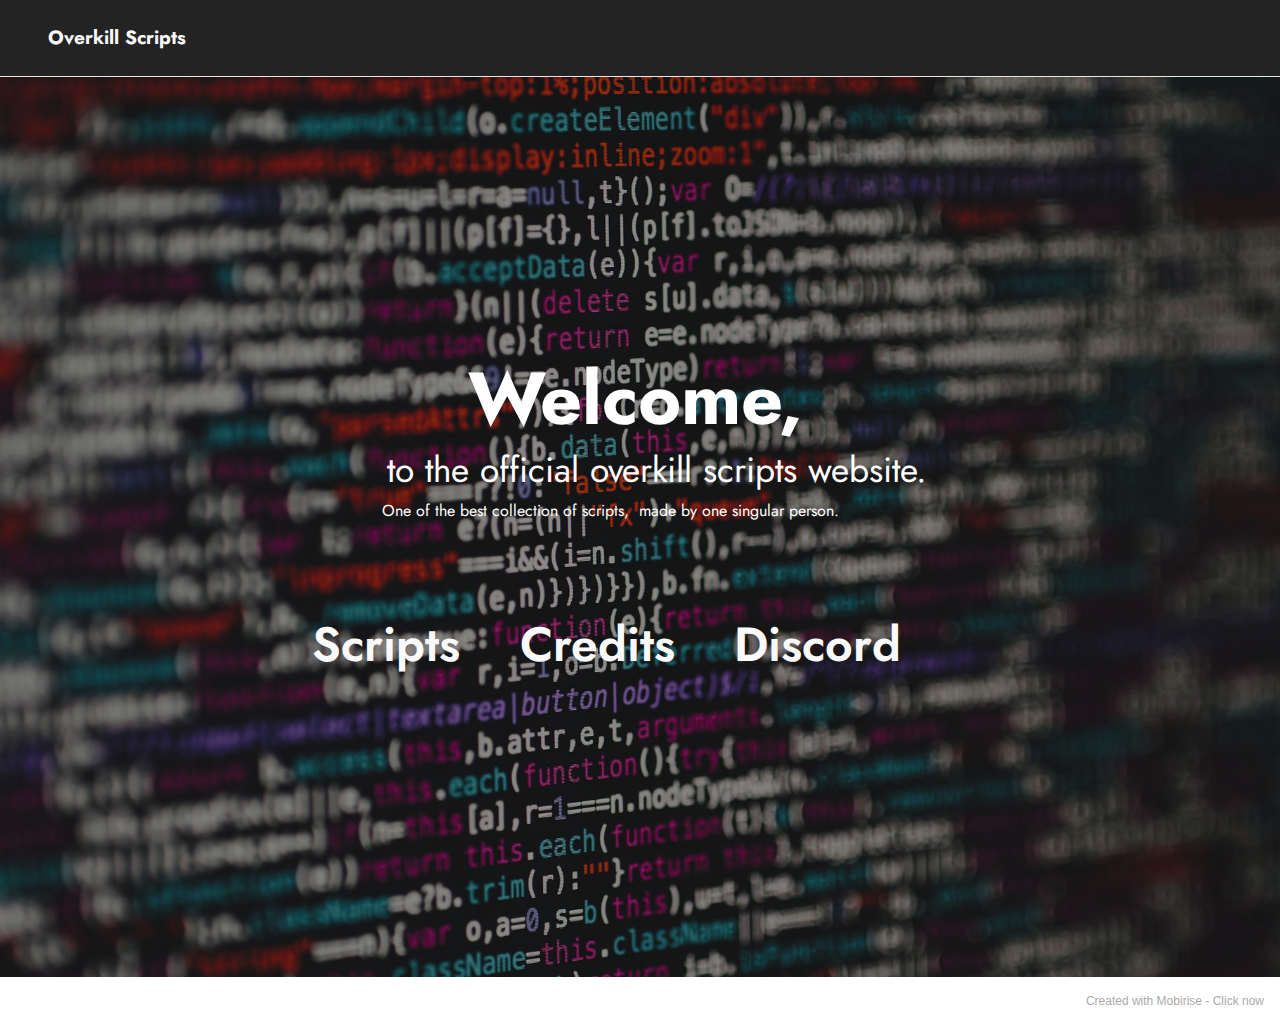
==== index.html @ 6e77ad52 "Add files via upload" ====
<!DOCTYPE html>
<html  >
<head>
  <!-- Site made with Mobirise Website Builder v5.4.1, https://mobirise.com -->
  <meta charset="UTF-8">
  <meta http-equiv="X-UA-Compatible" content="IE=edge">
  <meta name="generator" content="Mobirise v5.4.1, mobirise.com">
  <meta name="viewport" content="width=device-width, initial-scale=1, minimum-scale=1">
  <link rel="shortcut icon" href="assets/images/dintaru-121x121.png" type="image/x-icon">
  <meta name="description" content="">
  
  
  <title>Home</title>
  <link rel="stylesheet" href="assets/bootstrap/css/bootstrap.min.css">
  <link rel="stylesheet" href="assets/bootstrap/css/bootstrap-grid.min.css">
  <link rel="stylesheet" href="assets/bootstrap/css/bootstrap-reboot.min.css">
  <link rel="stylesheet" href="assets/dropdown/css/style.css">
  <link rel="stylesheet" href="assets/socicon/css/styles.css">
  <link rel="stylesheet" href="assets/theme/css/style.css">
  <link rel="preload" href="https://fonts.googleapis.com/css?family=Jost:100,200,300,400,500,600,700,800,900,100i,200i,300i,400i,500i,600i,700i,800i,900i&display=swap" as="style" onload="this.onload=null;this.rel='stylesheet'">
  <noscript><link rel="stylesheet" href="https://fonts.googleapis.com/css?family=Jost:100,200,300,400,500,600,700,800,900,100i,200i,300i,400i,500i,600i,700i,800i,900i&display=swap"></noscript>
  <link rel="preload" as="style" href="assets/mobirise/css/mbr-additional.css"><link rel="stylesheet" href="assets/mobirise/css/mbr-additional.css" type="text/css">
  
  
  
  
</head>
<body>
  
  <section data-bs-version="5.1" class="menu cid-s48OLK6784" once="menu" id="menu1-h">
    
    <nav class="navbar navbar-dropdown navbar-expand-lg">
        <div class="container-fluid">
            <div class="navbar-brand">
                
                <span class="navbar-caption-wrap"><a class="navbar-caption text-white text-primary display-7" href="index.html">Overkill Scripts</a></span>
            </div>
            
            <div class="collapse navbar-collapse" id="navbarSupportedContent">
                <ul class="navbar-nav nav-dropdown nav-right" data-app-modern-menu="true"><li class="nav-item"><a class="nav-link link text-white display-4" href="https://mobirise.com">
                            Menu Item 2</a></li></ul>
                
                
            </div>
        </div>
    </nav>

</section>

<section data-bs-version="5.1" class="header2 cid-sM1CLyQJhR mbr-fullscreen" id="header2-m">

    

    <div class="mbr-overlay" style="opacity: 0.4; background-color: rgb(0, 0, 0);"></div>

    <div class="container-fluid">
        <div class="row justify-content-center">
            <div class="col-12 col-lg-7">
                <h1 class="mbr-section-title mbr-fonts-style mb-3 display-1"><p>&nbsp;&nbsp;&nbsp;&nbsp;&nbsp;&nbsp;&nbsp;&nbsp;<strong>Welcome,</strong></p></h1>
                <h2 class="mbr-section-subtitle mbr-fonts-style mb-3 display-5"><p>&nbsp;&nbsp;&nbsp;to the official overkill scripts website.</p></h2>
                <p class="mbr-text mbr-fonts-style display-7"></p><p>&nbsp; &nbsp; &nbsp; &nbsp; &nbsp; &nbsp; &nbsp; &nbsp; &nbsp; One of the best collection of scripts,&nbsp; made by one singular person.</p><p></p><p>&nbsp;</p><p>&nbsp;</p>
                <div class="mbr-section-btn mt-3"><a class="btn btn-white-outline display-2" href="scripts.html">Scripts</a> <a class="btn btn-white-outline display-2" href="credits.html">Credits</a> <a class="btn btn-white-outline display-2" href="https://discord.gg/rxQTGZSDjk" target="_blank">Discord</a></div>
            </div>
        </div>
    </div>
</section><section style="background-color: #fff; font-family: -apple-system, BlinkMacSystemFont, 'Segoe UI', 'Roboto', 'Helvetica Neue', Arial, sans-serif; color:#aaa; font-size:12px; padding: 0; align-items: center; display: flex;"><a href="https://mobirise.site/p" style="flex: 1 1; height: 3rem; padding-left: 1rem;"></a><p style="flex: 0 0 auto; margin:0; padding-right:1rem;">Created with Mobirise - <a href="https://mobirise.site/m" style="color:#aaa;">Click now</a></p></section><script src="assets/bootstrap/js/bootstrap.bundle.min.js"></script>  <script src="assets/smoothscroll/smooth-scroll.js"></script>  <script src="assets/ytplayer/index.js"></script>  <script src="assets/dropdown/js/navbar-dropdown.js"></script>  <script src="assets/theme/js/script.js"></script>  
  
  
</body>
</html>
---- assets/dropdown/css/style.css ----
.navbar-dropdown {
  left: 0;
  padding: 0;
  position: absolute;
  right: 0;
  top: 0;
  transition: all 0.45s ease;
  z-index: 1030;
  background: #282828; }
  .navbar-dropdown .navbar-logo {
    margin-right: 0.8rem;
    transition: margin 0.3s ease-in-out;
    vertical-align: middle; }
    .navbar-dropdown .navbar-logo img {
      height: 3.125rem;
      transition: all 0.3s ease-in-out; }
    .navbar-dropdown .navbar-logo.mbr-iconfont {
      font-size: 3.125rem;
      line-height: 3.125rem; }
  .navbar-dropdown .navbar-caption {
    font-weight: 700;
    white-space: normal;
    vertical-align: -4px;
    line-height: 3.125rem !important; }
    .navbar-dropdown .navbar-caption, .navbar-dropdown .navbar-caption:hover {
      color: inherit;
      text-decoration: none; }
  .navbar-dropdown .mbr-iconfont + .navbar-caption {
    vertical-align: -1px; }
  .navbar-dropdown.navbar-fixed-top {
    position: fixed; }
  .navbar-dropdown .navbar-brand span {
    vertical-align: -4px; }
  .navbar-dropdown.bg-color.transparent {
    background: none; }
  .navbar-dropdown.navbar-short .navbar-brand {
    padding: 0.625rem 0; }
    .navbar-dropdown.navbar-short .navbar-brand span {
      vertical-align: -1px; }
  .navbar-dropdown.navbar-short .navbar-caption {
    line-height: 2.375rem !important;
    vertical-align: -2px; }
  .navbar-dropdown.navbar-short .navbar-logo {
    margin-right: 0.5rem; }
    .navbar-dropdown.navbar-short .navbar-logo img {
      height: 2.375rem; }
    .navbar-dropdown.navbar-short .navbar-logo.mbr-iconfont {
      font-size: 2.375rem;
      line-height: 2.375rem; }
  .navbar-dropdown.navbar-short .mbr-table-cell {
    height: 3.625rem; }
  .navbar-dropdown .navbar-close {
    left: 0.6875rem;
    position: fixed;
    top: 0.75rem;
    z-index: 1000; }
  .navbar-dropdown .hamburger-icon {
    content: "";
    display: inline-block;
    vertical-align: middle;
    width: 16px;
    -webkit-box-shadow: 0 -6px 0 1px #282828,0 0 0 1px #282828,0 6px 0 1px #282828;
    -moz-box-shadow: 0 -6px 0 1px #282828,0 0 0 1px #282828,0 6px 0 1px #282828;
    box-shadow: 0 -6px 0 1px #282828,0 0 0 1px #282828,0 6px 0 1px #282828; }

.dropdown-menu .dropdown-toggle[data-toggle="dropdown-submenu"]::after {
  border-bottom: 0.35em solid transparent;
  border-left: 0.35em solid;
  border-right: 0;
  border-top: 0.35em solid transparent;
  margin-left: 0.3rem; }

.dropdown-menu .dropdown-item:focus {
  outline: 0; }

.nav-dropdown {
  font-size: 0.75rem;
  font-weight: 500;
  height: auto !important; }
  .nav-dropdown .nav-btn {
    padding-left: 1rem; }
  .nav-dropdown .link {
    margin: .667em 1.667em;
    font-weight: 500;
    padding: 0;
    transition: color .2s ease-in-out; }
    .nav-dropdown .link.dropdown-toggle {
      margin-right: 2.583em; }
      .nav-dropdown .link.dropdown-toggle::after {
        margin-left: .25rem;
        border-top: 0.35em solid;
        border-right: 0.35em solid transparent;
        border-left: 0.35em solid transparent;
        border-bottom: 0; }
      .nav-dropdown .link.dropdown-toggle[aria-expanded="true"] {
        margin: 0;
        padding: 0.667em 3.263em  0.667em 1.667em; }
  .nav-dropdown .link::after,
  .nav-dropdown .dropdown-item::after {
    color: inherit; }
  .nav-dropdown .btn {
    font-size: 0.75rem;
    font-weight: 700;
    letter-spacing: 0;
    margin-bottom: 0;
    padding-left: 1.25rem;
    padding-right: 1.25rem; }
  .nav-dropdown .dropdown-menu {
    border-radius: 0;
    border: 0;
    left: 0;
    margin: 0;
    padding-bottom: 1.25rem;
    padding-top: 1.25rem;
    position: relative; }
  .nav-dropdown .dropdown-submenu {
    margin-left: 0.125rem;
    top: 0; }
  .nav-dropdown .dropdown-item {
    font-weight: 500;
    line-height: 2;
    padding: 0.3846em 4.615em 0.3846em 1.5385em;
    position: relative;
    transition: color .2s ease-in-out, background-color .2s ease-in-out; }
    .nav-dropdown .dropdown-item::after {
      margin-top: -0.3077em;
      position: absolute;
      right: 1.1538em;
      top: 50%; }
    .nav-dropdown .dropdown-item:focus, .nav-dropdown .dropdown-item:hover {
      background: none; }

@media (max-width: 767px) {
  .nav-dropdown.navbar-toggleable-sm {
    bottom: 0;
    display: none;
    left: 0;
    overflow-x: hidden;
    position: fixed;
    top: 0;
    transform: translateX(-100%);
    -ms-transform: translateX(-100%);
    -webkit-transform: translateX(-100%);
    width: 18.75rem;
    z-index: 999; } }
.nav-dropdown.navbar-toggleable-xl {
  bottom: 0;
  display: none;
  left: 0;
  overflow-x: hidden;
  position: fixed;
  top: 0;
  transform: translateX(-100%);
  -ms-transform: translateX(-100%);
  -webkit-transform: translateX(-100%);
  width: 18.75rem;
  z-index: 999; }

.nav-dropdown-sm {
  display: block !important;
  overflow-x: hidden;
  overflow: auto;
  padding-top: 3.875rem; }
  .nav-dropdown-sm::after {
    content: "";
    display: block;
    height: 3rem;
    width: 100%; }
  .nav-dropdown-sm.collapse.in ~ .navbar-close {
    display: block !important; }
  .nav-dropdown-sm.collapsing, .nav-dropdown-sm.collapse.in {
    transform: translateX(0);
    -ms-transform: translateX(0);
    -webkit-transform: translateX(0);
    transition: all 0.25s ease-out;
    -webkit-transition: all 0.25s ease-out;
    background: #282828; }
  .nav-dropdown-sm.collapsing[aria-expanded="false"] {
    transform: translateX(-100%);
    -ms-transform: translateX(-100%);
    -webkit-transform: translateX(-100%); }
  .nav-dropdown-sm .nav-item {
    display: block;
    margin-left: 0 !important;
    padding-left: 0; }
  .nav-dropdown-sm .link,
  .nav-dropdown-sm .dropdown-item {
    border-top: 1px dotted rgba(255, 255, 255, 0.1);
    font-size: 0.8125rem;
    line-height: 1.6;
    margin: 0 !important;
    padding: 0.875rem 2.4rem 0.875rem 1.5625rem !important;
    position: relative;
    white-space: normal; }
    .nav-dropdown-sm .link:focus, .nav-dropdown-sm .link:hover,
    .nav-dropdown-sm .dropdown-item:focus,
    .nav-dropdown-sm .dropdown-item:hover {
      background: rgba(0, 0, 0, 0.2) !important;
      color: #c0a375; }
  .nav-dropdown-sm .nav-btn {
    position: relative;
    padding: 1.5625rem 1.5625rem 0 1.5625rem; }
    .nav-dropdown-sm .nav-btn::before {
      border-top: 1px dotted rgba(255, 255, 255, 0.1);
      content: "";
      left: 0;
      position: absolute;
      top: 0;
      width: 100%; }
    .nav-dropdown-sm .nav-btn + .nav-btn {
      padding-top: 0.625rem; }
      .nav-dropdown-sm .nav-btn + .nav-btn::before {
        display: none; }
  .nav-dropdown-sm .btn {
    padding: 0.625rem 0; }
  .nav-dropdown-sm .dropdown-toggle[data-toggle="dropdown-submenu"]::after {
    margin-left: .25rem;
    border-top: 0.35em solid;
    border-right: 0.35em solid transparent;
    border-left: 0.35em solid transparent;
    border-bottom: 0; }
  .nav-dropdown-sm .dropdown-toggle[data-toggle="dropdown-submenu"][aria-expanded="true"]::after {
    border-top: 0;
    border-right: 0.35em solid transparent;
    border-left: 0.35em solid transparent;
    border-bottom: 0.35em solid; }
  .nav-dropdown-sm .dropdown-menu {
    margin: 0;
    padding: 0;
    position: relative;
    top: 0;
    left: 0;
    width: 100%;
    border: 0;
    float: none;
    border-radius: 0;
    background: none; }
  .nav-dropdown-sm .dropdown-submenu {
    left: 100%;
    margin-left: 0.125rem;
    margin-top: -1.25rem;
    top: 0; }

.navbar-toggleable-sm .nav-dropdown .dropdown-menu {
  position: absolute; }

.navbar-toggleable-sm .nav-dropdown .dropdown-submenu {
  left: 100%;
  margin-left: 0.125rem;
  margin-top: -1.25rem;
  top: 0; }

.navbar-toggleable-sm.opened .nav-dropdown .dropdown-menu {
  position: relative; }

.navbar-toggleable-sm.opened .nav-dropdown .dropdown-submenu {
  left: 0;
  margin-left: 00rem;
  margin-top: 0rem;
  top: 0; }

.is-builder .nav-dropdown.collapsing {
  transition: none !important; }
---- assets/socicon/css/styles.css ----
@charset "UTF-8";

@font-face {
  font-family: 'Socicon';
  src:  url('../fonts/socicon.eot');
  src:  url('../fonts/socicon.eot?#iefix') format('embedded-opentype'),
    url('../fonts/socicon.woff2') format('woff2'),
    url('../fonts/socicon.ttf') format('truetype'),
    url('../fonts/socicon.woff') format('woff'),
    url('../fonts/socicon.svg#socicon') format('svg');
  font-weight: normal;
  font-style: normal;
  font-display: swap;
}

[data-icon]:before {
  font-family: "socicon" !important;
  content: attr(data-icon);
  font-style: normal !important;
  font-weight: normal !important;
  font-variant: normal !important;
  text-transform: none !important;
  speak: none;
  line-height: 1;
  -webkit-font-smoothing: antialiased;
  -moz-osx-font-smoothing: grayscale;
}

[class^="socicon-"], [class*=" socicon-"] {
  /* use !important to prevent issues with browser extensions that change fonts */
  font-family: 'Socicon' !important;
  speak: none;
  font-style: normal;
  font-weight: normal;
  font-variant: normal;
  text-transform: none;
  line-height: 1;

  /* Better Font Rendering =========== */
  -webkit-font-smoothing: antialiased;
  -moz-osx-font-smoothing: grayscale;
}

.socicon-eitaa:before {
  content: "\e97c";
}
.socicon-soroush:before {
  content: "\e97d";
}
.socicon-bale:before {
  content: "\e97e";
}
.socicon-zazzle:before {
  content: "\e97b";
}
.socicon-society6:before {
  content: "\e97a";
}
.socicon-redbubble:before {
  content: "\e979";
}
.socicon-avvo:before {
  content: "\e978";
}
.socicon-stitcher:before {
  content: "\e977";
}
.socicon-googlehangouts:before {
  content: "\e974";
}
.socicon-dlive:before {
  content: "\e975";
}
.socicon-vsco:before {
  content: "\e976";
}
.socicon-flipboard:before {
  content: "\e973";
}
.socicon-ubuntu:before {
  content: "\e958";
}
.socicon-artstation:before {
  content: "\e959";
}
.socicon-invision:before {
  content: "\e95a";
}
.socicon-torial:before {
  content: "\e95b";
}
.socicon-collectorz:before {
  content: "\e95c";
}
.socicon-seenthis:before {
  content: "\e95d";
}
.socicon-googleplaymusic:before {
  content: "\e95e";
}
.socicon-debian:before {
  content: "\e95f";
}
.socicon-filmfreeway:before {
  content: "\e960";
}
.socicon-gnome:before {
  content: "\e961";
}
.socicon-itchio:before {
  content: "\e962";
}
.socicon-jamendo:before {
  content: "\e963";
}
.socicon-mix:before {
  content: "\e964";
}
.socicon-sharepoint:before {
  content: "\e965";
}
.socicon-tinder:before {
  content: "\e966";
}
.socicon-windguru:before {
  content: "\e967";
}
.socicon-cdbaby:before {
  content: "\e968";
}
.socicon-elementaryos:before {
  content: "\e969";
}
.socicon-stage32:before {
  content: "\e96a";
}
.socicon-tiktok:before {
  content: "\e96b";
}
.socicon-gitter:before {
  content: "\e96c";
}
.socicon-letterboxd:before {
  content: "\e96d";
}
.socicon-threema:before {
  content: "\e96e";
}
.socicon-splice:before {
  content: "\e96f";
}
.socicon-metapop:before {
  content: "\e970";
}
.socicon-naver:before {
  content: "\e971";
}
.socicon-remote:before {
  content: "\e972";
}
.socicon-internet:before {
  content: "\e957";
}
.socicon-moddb:before {
  content: "\e94b";
}
.socicon-indiedb:before {
  content: "\e94c";
}
.socicon-traxsource:before {
  content: "\e94d";
}
.socicon-gamefor:before {
  content: "\e94e";
}
.socicon-pixiv:before {
  content: "\e94f";
}
.socicon-myanimelist:before {
  content: "\e950";
}
.socicon-blackberry:before {
  content: "\e951";
}
.socicon-wickr:before {
  content: "\e952";
}
.socicon-spip:before {
  content: "\e953";
}
.socicon-napster:before {
  content: "\e954";
}
.socicon-beatport:before {
  content: "\e955";
}
.socicon-hackerone:before {
  content: "\e956";
}
.socicon-hackernews:before {
  content: "\e946";
}
.socicon-smashwords:before {
  content: "\e947";
}
.socicon-kobo:before {
  content: "\e948";
}
.socicon-bookbub:before {
  content: "\e949";
}
.socicon-mailru:before {
  content: "\e94a";
}
.socicon-gitlab:before {
  content: "\e945";
}
.socicon-instructables:before {
  content: "\e944";
}
.socicon-portfolio:before {
  content: "\e943";
}
.socicon-codered:before {
  content: "\e940";
}
.socicon-origin:before {
  content: "\e941";
}
.socicon-nextdoor:before {
  content: "\e942";
}
.socicon-udemy:before {
  content: "\e93f";
}
.socicon-livemaster:before {
  content: "\e93e";
}
.socicon-crunchbase:before {
  content: "\e93b";
}
.socicon-homefy:before {
  content: "\e93c";
}
.socicon-calendly:before {
  content: "\e93d";
}
.socicon-realtor:before {
  content: "\e90f";
}
.socicon-tidal:before {
  content: "\e910";
}
.socicon-qobuz:before {
  content: "\e911";
}
.socicon-natgeo:before {
  content: "\e912";
}
.socicon-mastodon:before {
  content: "\e913";
}
.socicon-unsplash:before {
  content: "\e914";
}
.socicon-homeadvisor:before {
  content: "\e915";
}
.socicon-angieslist:before {
  content: "\e916";
}
.socicon-codepen:before {
  content: "\e917";
}
.socicon-slack:before {
  content: "\e918";
}
.socicon-openaigym:before {
  content: "\e919";
}
.socicon-logmein:before {
  content: "\e91a";
}
.socicon-fiverr:before {
  content: "\e91b";
}
.socicon-gotomeeting:before {
  content: "\e91c";
}
.socicon-aliexpress:before {
  content: "\e91d";
}
.socicon-guru:before {
  content: "\e91e";
}
.socicon-appstore:before {
  content: "\e91f";
}
.socicon-homes:before {
  content: "\e920";
}
.socicon-zoom:before {
  content: "\e921";
}
.socicon-alibaba:before {
  content: "\e922";
}
.socicon-craigslist:before {
  content: "\e923";
}
.socicon-wix:before {
  content: "\e924";
}
.socicon-redfin:before {
  content: "\e925";
}
.socicon-googlecalendar:before {
  content: "\e926";
}
.socicon-shopify:before {
  content: "\e927";
}
.socicon-freelancer:before {
  content: "\e928";
}
.socicon-seedrs:before {
  content: "\e929";
}
.socicon-bing:before {
  content: "\e92a";
}
.socicon-doodle:before {
  content: "\e92b";
}
.socicon-bonanza:before {
  content: "\e92c";
}
.socicon-squarespace:before {
  content: "\e92d";
}
.socicon-toptal:before {
  content: "\e92e";
}
.socicon-gust:before {
  content: "\e92f";
}
.socicon-ask:before {
  content: "\e930";
}
.socicon-trulia:before {
  content: "\e931";
}
.socicon-loomly:before {
  content: "\e932";
}
.socicon-ghost:before {
  content: "\e933";
}
.socicon-upwork:before {
  content: "\e934";
}
.socicon-fundable:before {
  content: "\e935";
}
.socicon-booking:before {
  content: "\e936";
}
.socicon-googlemaps:before {
  content: "\e937";
}
.socicon-zillow:before {
  content: "\e938";
}
.socicon-niconico:before {
  content: "\e939";
}
.socicon-toneden:before {
  content: "\e93a";
}
.socicon-augment:before {
  content: "\e908";
}
.socicon-bitbucket:before {
  content: "\e909";
}
.socicon-fyuse:before {
  content: "\e90a";
}
.socicon-yt-gaming:before {
  content: "\e90b";
}
.socicon-sketchfab:before {
  content: "\e90c";
}
.socicon-mobcrush:before {
  content: "\e90d";
}
.socicon-microsoft:before {
  content: "\e90e";
}
.socicon-pandora:before {
  content: "\e907";
}
.socicon-messenger:before {
  content: "\e906";
}
.socicon-gamewisp:before {
  content: "\e905";
}
.socicon-bloglovin:before {
  content: "\e904";
}
.socicon-tunein:before {
  content: "\e903";
}
.socicon-gamejolt:before {
  content: "\e901";
}
.socicon-trello:before {
  content: "\e902";
}
.socicon-spreadshirt:before {
  content: "\e900";
}
.socicon-500px:before {
  content: "\e000";
}
.socicon-8tracks:before {
  content: "\e001";
}
.socicon-airbnb:before {
  content: "\e002";
}
.socicon-alliance:before {
  content: "\e003";
}
.socicon-amazon:before {
  content: "\e004";
}
.socicon-amplement:before {
  content: "\e005";
}
.socicon-android:before {
  content: "\e006";
}
.socicon-angellist:before {
  content: "\e007";
}
.socicon-apple:before {
  content: "\e008";
}
.socicon-appnet:before {
  content: "\e009";
}
.socicon-baidu:before {
  content: "\e00a";
}
.socicon-bandcamp:before {
  content: "\e00b";
}
.socicon-battlenet:before {
  content: "\e00c";
}
.socicon-mixer:before {
  content: "\e00d";
}
.socicon-bebee:before {
  content: "\e00e";
}
.socicon-bebo:before {
  content: "\e00f";
}
.socicon-behance:before {
  content: "\e010";
}
.socicon-blizzard:before {
  content: "\e011";
}
.socicon-blogger:before {
  content: "\e012";
}
.socicon-buffer:before {
  content: "\e013";
}
.socicon-chrome:before {
  content: "\e014";
}
.socicon-coderwall:before {
  content: "\e015";
}
.socicon-curse:before {
  content: "\e016";
}
.socicon-dailymotion:before {
  content: "\e017";
}
.socicon-deezer:before {
  content: "\e018";
}
.socicon-delicious:before {
  content: "\e019";
}
.socicon-deviantart:before {
  content: "\e01a";
}
.socicon-diablo:before {
  content: "\e01b";
}
.socicon-digg:before {
  content: "\e01c";
}
.socicon-discord:before {
  content: "\e01d";
}
.socicon-disqus:before {
  content: "\e01e";
}
.socicon-douban:before {
  content: "\e01f";
}
.socicon-draugiem:before {
  content: "\e020";
}
.socicon-dribbble:before {
  content: "\e021";
}
.socicon-drupal:before {
  content: "\e022";
}
.socicon-ebay:before {
  content: "\e023";
}
.socicon-ello:before {
  content: "\e024";
}
.socicon-endomodo:before {
  content: "\e025";
}
.socicon-envato:before {
  content: "\e026";
}
.socicon-etsy:before {
  content: "\e027";
}
.socicon-facebook:before {
  content: "\e028";
}
.socicon-feedburner:before {
  content: "\e029";
}
.socicon-filmweb:before {
  content: "\e02a";
}
.socicon-firefox:before {
  content: "\e02b";
}
.socicon-flattr:before {
  content: "\e02c";
}
.socicon-flickr:before {
  content: "\e02d";
}
.socicon-formulr:before {
  content: "\e02e";
}
.socicon-forrst:before {
  content: "\e02f";
}
.socicon-foursquare:before {
  content: "\e030";
}
.socicon-friendfeed:before {
  content: "\e031";
}
.socicon-github:before {
  content: "\e032";
}
.socicon-goodreads:before {
  content: "\e033";
}
.socicon-google:before {
  content: "\e034";
}
.socicon-googlescholar:before {
  content: "\e035";
}
.socicon-googlegroups:before {
  content: "\e036";
}
.socicon-googlephotos:before {
  content: "\e037";
}
.socicon-googleplus:before {
  content: "\e038";
}
.socicon-grooveshark:before {
  content: "\e039";
}
.socicon-hackerrank:before {
  content: "\e03a";
}
.socicon-hearthstone:before {
  content: "\e03b";
}
.socicon-hellocoton:before {
  content: "\e03c";
}
.socicon-heroes:before {
  content: "\e03d";
}
.socicon-smashcast:before {
  content: "\e03e";
}
.socicon-horde:before {
  content: "\e03f";
}
.socicon-houzz:before {
  content: "\e040";
}
.socicon-icq:before {
  content: "\e041";
}
.socicon-identica:before {
  content: "\e042";
}
.socicon-imdb:before {
  content: "\e043";
}
.socicon-instagram:before {
  content: "\e044";
}
.socicon-issuu:before {
  content: "\e045";
}
.socicon-istock:before {
  content: "\e046";
}
.socicon-itunes:before {
  content: "\e047";
}
.socicon-keybase:before {
  content: "\e048";
}
.socicon-lanyrd:before {
  content: "\e049";
}
.socicon-lastfm:before {
  content: "\e04a";
}
.socicon-line:before {
  content: "\e04b";
}
.socicon-linkedin:before {
  content: "\e04c";
}
.socicon-livejournal:before {
  content: "\e04d";
}
.socicon-lyft:before {
  content: "\e04e";
}
.socicon-macos:before {
  content: "\e04f";
}
.socicon-mail:before {
  content: "\e050";
}
.socicon-medium:before {
  content: "\e051";
}
.socicon-meetup:before {
  content: "\e052";
}
.socicon-mixcloud:before {
  content: "\e053";
}
.socicon-modelmayhem:before {
  content: "\e054";
}
.socicon-mumble:before {
  content: "\e055";
}
.socicon-myspace:before {
  content: "\e056";
}
.socicon-newsvine:before {
  content: "\e057";
}
.socicon-nintendo:before {
  content: "\e058";
}
.socicon-npm:before {
  content: "\e059";
}
.socicon-odnoklassniki:before {
  content: "\e05a";
}
.socicon-openid:before {
  content: "\e05b";
}
.socicon-opera:before {
  content: "\e05c";
}
.socicon-outlook:before {
  content: "\e05d";
}
.socicon-overwatch:before {
  content: "\e05e";
}
.socicon-patreon:before {
  content: "\e05f";
}
.socicon-paypal:before {
  content: "\e060";
}
.socicon-periscope:before {
  content: "\e061";
}
.socicon-persona:before {
  content: "\e062";
}
.socicon-pinterest:before {
  content: "\e063";
}
.socicon-play:before {
  content: "\e064";
}
.socicon-player:before {
  content: "\e065";
}
.socicon-playstation:before {
  content: "\e066";
}
.socicon-pocket:before {
  content: "\e067";
}
.socicon-qq:before {
  content: "\e068";
}
.socicon-quora:before {
  content: "\e069";
}
.socicon-raidcall:before {
  content: "\e06a";
}
.socicon-ravelry:before {
  content: "\e06b";
}
.socicon-reddit:before {
  content: "\e06c";
}
.socicon-renren:before {
  content: "\e06d";
}
.socicon-researchgate:before {
  content: "\e06e";
}
.socicon-residentadvisor:before {
  content: "\e06f";
}
.socicon-reverbnation:before {
  content: "\e070";
}
.socicon-rss:before {
  content: "\e071";
}
.socicon-sharethis:before {
  content: "\e072";
}
.socicon-skype:before {
  content: "\e073";
}
.socicon-slideshare:before {
  content: "\e074";
}
.socicon-smugmug:before {
  content: "\e075";
}
.socicon-snapchat:before {
  content: "\e076";
}
.socicon-songkick:before {
  content: "\e077";
}
.socicon-soundcloud:before {
  content: "\e078";
}
.socicon-spotify:before {
  content: "\e079";
}
.socicon-stackexchange:before {
  content: "\e07a";
}
.socicon-stackoverflow:before {
  content: "\e07b";
}
.socicon-starcraft:before {
  content: "\e07c";
}
.socicon-stayfriends:before {
  content: "\e07d";
}
.socicon-steam:before {
  content: "\e07e";
}
.socicon-storehouse:before {
  content: "\e07f";
}
.socicon-strava:before {
  content: "\e080";
}
.socicon-streamjar:before {
  content: "\e081";
}
.socicon-stumbleupon:before {
  content: "\e082";
}
.socicon-swarm:before {
  content: "\e083";
}
.socicon-teamspeak:before {
  content: "\e084";
}
.socicon-teamviewer:before {
  content: "\e085";
}
.socicon-technorati:before {
  content: "\e086";
}
.socicon-telegram:before {
  content: "\e087";
}
.socicon-tripadvisor:before {
  content: "\e088";
}
.socicon-tripit:before {
  content: "\e089";
}
.socicon-triplej:before {
  content: "\e08a";
}
.socicon-tumblr:before {
  content: "\e08b";
}
.socicon-twitch:before {
  content: "\e08c";
}
.socicon-twitter:before {
  content: "\e08d";
}
.socicon-uber:before {
  content: "\e08e";
}
.socicon-ventrilo:before {
  content: "\e08f";
}
.socicon-viadeo:before {
  content: "\e090";
}
.socicon-viber:before {
  content: "\e091";
}
.socicon-viewbug:before {
  content: "\e092";
}
.socicon-vimeo:before {
  content: "\e093";
}
.socicon-vine:before {
  content: "\e094";
}
.socicon-vkontakte:before {
  content: "\e095";
}
.socicon-warcraft:before {
  content: "\e096";
}
.socicon-wechat:before {
  content: "\e097";
}
.socicon-weibo:before {
  content: "\e098";
}
.socicon-whatsapp:before {
  content: "\e099";
}
.socicon-wikipedia:before {
  content: "\e09a";
}
.socicon-windows:before {
  content: "\e09b";
}
.socicon-wordpress:before {
  content: "\e09c";
}
.socicon-wykop:before {
  content: "\e09d";
}
.socicon-xbox:before {
  content: "\e09e";
}
.socicon-xing:before {
  content: "\e09f";
}
.socicon-yahoo:before {
  content: "\e0a0";
}
.socicon-yammer:before {
  content: "\e0a1";
}
.socicon-yandex:before {
  content: "\e0a2";
}
.socicon-yelp:before {
  content: "\e0a3";
}
.socicon-younow:before {
  content: "\e0a4";
}
.socicon-youtube:before {
  content: "\e0a5";
}
.socicon-zapier:before {
  content: "\e0a6";
}
.socicon-zerply:before {
  content: "\e0a7";
}
.socicon-zomato:before {
  content: "\e0a8";
}
.socicon-zynga:before {
  content: "\e0a9";
}
---- assets/theme/css/style.css ----
@charset "UTF-8";
section {
  background-color: #ffffff;
}

body {
  font-style: normal;
  line-height: 1.5;
  font-weight: 400;
  color: #232323;
  position: relative;
}

button {
  background-color: transparent;
  border-color: transparent;
}

section,
.container,
.container-fluid {
  position: relative;
  word-wrap: break-word;
}

a.mbr-iconfont:hover {
  text-decoration: none;
}

.article .lead p,
.article .lead ul,
.article .lead ol,
.article .lead pre,
.article .lead blockquote {
  margin-bottom: 0;
}

a {
  font-style: normal;
  font-weight: 400;
  cursor: pointer;
}
a, a:hover {
  text-decoration: none;
}

.mbr-section-title {
  font-style: normal;
  line-height: 1.3;
}

.mbr-section-subtitle {
  line-height: 1.3;
}

.mbr-text {
  font-style: normal;
  line-height: 1.7;
}

h1,
h2,
h3,
h4,
h5,
h6,
.display-1,
.display-2,
.display-4,
.display-5,
.display-7,
span,
p,
a {
  line-height: 1;
  word-break: break-word;
  word-wrap: break-word;
  font-weight: 400;
}

b,
strong {
  font-weight: bold;
}

input:-webkit-autofill, input:-webkit-autofill:hover, input:-webkit-autofill:focus, input:-webkit-autofill:active {
  transition-delay: 9999s;
  -webkit-transition-property: background-color, color;
  transition-property: background-color, color;
}

textarea[type=hidden] {
  display: none;
}

section {
  background-position: 50% 50%;
  background-repeat: no-repeat;
  background-size: cover;
}
section .mbr-background-video,
section .mbr-background-video-preview {
  position: absolute;
  bottom: 0;
  left: 0;
  right: 0;
  top: 0;
}

.hidden {
  visibility: hidden;
}

.mbr-z-index20 {
  z-index: 20;
}

/*! Base colors */
.mbr-white {
  color: #ffffff;
}

.mbr-black {
  color: #111111;
}

.mbr-bg-white {
  background-color: #ffffff;
}

.mbr-bg-black {
  background-color: #000000;
}

/*! Text-aligns */
.align-left {
  text-align: left;
}

.align-center {
  text-align: center;
}

.align-right {
  text-align: right;
}

/*! Font-weight  */
.mbr-light {
  font-weight: 300;
}

.mbr-regular {
  font-weight: 400;
}

.mbr-semibold {
  font-weight: 500;
}

.mbr-bold {
  font-weight: 700;
}

/*! Media  */
.media-content {
  flex-basis: 100%;
}

.media-container-row {
  display: flex;
  flex-direction: row;
  flex-wrap: wrap;
  justify-content: center;
  align-content: center;
  align-items: start;
}
.media-container-row .media-size-item {
  width: 400px;
}

.media-container-column {
  display: flex;
  flex-direction: column;
  flex-wrap: wrap;
  justify-content: center;
  align-content: center;
  align-items: stretch;
}
.media-container-column > * {
  width: 100%;
}

@media (min-width: 992px) {
  .media-container-row {
    flex-wrap: nowrap;
  }
}
figure {
  margin-bottom: 0;
  overflow: hidden;
}

figure[mbr-media-size] {
  transition: width 0.1s;
}

img,
iframe {
  display: block;
  width: 100%;
}

.card {
  background-color: transparent;
  border: none;
}

.card-box {
  width: 100%;
}

.card-img {
  text-align: center;
  flex-shrink: 0;
  -webkit-flex-shrink: 0;
}

.media {
  max-width: 100%;
  margin: 0 auto;
}

.mbr-figure {
  align-self: center;
}

.media-container > div {
  max-width: 100%;
}

.mbr-figure img,
.card-img img {
  width: 100%;
}

@media (max-width: 991px) {
  .media-size-item {
    width: auto !important;
  }

  .media {
    width: auto;
  }

  .mbr-figure {
    width: 100% !important;
  }
}
/*! Buttons */
.mbr-section-btn {
  margin-left: -0.6rem;
  margin-right: -0.6rem;
  font-size: 0;
}

.btn {
  font-weight: 600;
  border-width: 1px;
  font-style: normal;
  margin: 0.6rem 0.6rem;
  white-space: normal;
  transition: all 0.2s ease-in-out;
  display: inline-flex;
  align-items: center;
  justify-content: center;
  word-break: break-word;
}

.btn-sm {
  font-weight: 600;
  letter-spacing: 0px;
  transition: all 0.3s ease-in-out;
}

.btn-md {
  font-weight: 600;
  letter-spacing: 0px;
  transition: all 0.3s ease-in-out;
}

.btn-lg {
  font-weight: 600;
  letter-spacing: 0px;
  transition: all 0.3s ease-in-out;
}

.btn-form {
  margin: 0;
}
.btn-form:hover {
  cursor: pointer;
}

nav .mbr-section-btn {
  margin-left: 0rem;
  margin-right: 0rem;
}

/*! Btn icon margin */
.btn .mbr-iconfont,
.btn.btn-sm .mbr-iconfont {
  order: 1;
  cursor: pointer;
  margin-left: 0.5rem;
  vertical-align: sub;
}

.btn.btn-md .mbr-iconfont,
.btn.btn-md .mbr-iconfont {
  margin-left: 0.8rem;
}

.mbr-regular {
  font-weight: 400;
}

.mbr-semibold {
  font-weight: 500;
}

.mbr-bold {
  font-weight: 700;
}

[type=submit] {
  -webkit-appearance: none;
}

/*! Full-screen */
.mbr-fullscreen .mbr-overlay {
  min-height: 100vh;
}

.mbr-fullscreen {
  display: flex;
  display: -moz-flex;
  display: -ms-flex;
  display: -o-flex;
  align-items: center;
  min-height: 100vh;
  padding-top: 3rem;
  padding-bottom: 3rem;
}

/*! Map */
.map {
  height: 25rem;
  position: relative;
}
.map iframe {
  width: 100%;
  height: 100%;
}

/*! Scroll to top arrow */
.mbr-arrow-up {
  bottom: 25px;
  right: 90px;
  position: fixed;
  text-align: right;
  z-index: 5000;
  color: #ffffff;
  font-size: 22px;
}

.mbr-arrow-up a {
  background: rgba(0, 0, 0, 0.2);
  border-radius: 50%;
  color: #fff;
  display: inline-block;
  height: 60px;
  width: 60px;
  border: 2px solid #fff;
  outline-style: none !important;
  position: relative;
  text-decoration: none;
  transition: all 0.3s ease-in-out;
  cursor: pointer;
  text-align: center;
}
.mbr-arrow-up a:hover {
  background-color: rgba(0, 0, 0, 0.4);
}
.mbr-arrow-up a i {
  line-height: 60px;
}

.mbr-arrow-up-icon {
  display: block;
  color: #fff;
}

.mbr-arrow-up-icon::before {
  content: "›";
  display: inline-block;
  font-family: serif;
  font-size: 22px;
  line-height: 1;
  font-style: normal;
  position: relative;
  top: 6px;
  left: -4px;
  transform: rotate(-90deg);
}

/*! Arrow Down */
.mbr-arrow {
  position: absolute;
  bottom: 45px;
  left: 50%;
  width: 60px;
  height: 60px;
  cursor: pointer;
  background-color: rgba(80, 80, 80, 0.5);
  border-radius: 50%;
  transform: translateX(-50%);
}
@media (max-width: 767px) {
  .mbr-arrow {
    display: none;
  }
}
.mbr-arrow > a {
  display: inline-block;
  text-decoration: none;
  outline-style: none;
  -webkit-animation: arrowdown 1.7s ease-in-out infinite;
          animation: arrowdown 1.7s ease-in-out infinite;
  color: #ffffff;
}
.mbr-arrow > a > i {
  position: absolute;
  top: -2px;
  left: 15px;
  font-size: 2rem;
}

#scrollToTop a i::before {
  content: "";
  position: absolute;
  display: block;
  border-bottom: 2.5px solid #fff;
  border-left: 2.5px solid #fff;
  width: 27.8%;
  height: 27.8%;
  left: 50%;
  top: 51%;
  transform: translateY(-30%) translateX(-50%) rotate(135deg);
}

@keyframes arrowdown {
  0% {
    transform: translateY(0px);
  }
  50% {
    transform: translateY(-5px);
  }
  100% {
    transform: translateY(0px);
  }
}
@-webkit-keyframes arrowdown {
  0% {
    transform: translateY(0px);
  }
  50% {
    transform: translateY(-5px);
  }
  100% {
    transform: translateY(0px);
  }
}
@media (max-width: 500px) {
  .mbr-arrow-up {
    left: 0;
    right: 0;
    text-align: center;
  }
}
/*Gradients animation*/
@keyframes gradient-animation {
  from {
    background-position: 0% 100%;
    -webkit-animation-timing-function: ease-in-out;
            animation-timing-function: ease-in-out;
  }
  to {
    background-position: 100% 0%;
    -webkit-animation-timing-function: ease-in-out;
            animation-timing-function: ease-in-out;
  }
}
@-webkit-keyframes gradient-animation {
  from {
    background-position: 0% 100%;
    -webkit-animation-timing-function: ease-in-out;
            animation-timing-function: ease-in-out;
  }
  to {
    background-position: 100% 0%;
    -webkit-animation-timing-function: ease-in-out;
            animation-timing-function: ease-in-out;
  }
}
.bg-gradient {
  background-size: 200% 200%;
  animation: gradient-animation 5s infinite alternate;
  -webkit-animation: gradient-animation 5s infinite alternate;
}

.menu .navbar-brand {
  display: -webkit-flex;
}
.menu .navbar-brand span {
  display: flex;
  display: -webkit-flex;
}
.menu .navbar-brand .navbar-caption-wrap {
  display: -webkit-flex;
}
.menu .navbar-brand .navbar-logo img {
  display: -webkit-flex;
  width: auto;
}
@media (min-width: 768px) and (max-width: 991px) {
  .menu .navbar-toggleable-sm .navbar-nav {
    display: -ms-flexbox;
  }
}
@media (max-width: 991px) {
  .menu .navbar-collapse {
    max-height: 93.5vh;
  }
  .menu .navbar-collapse.show {
    overflow: auto;
  }
}
@media (min-width: 992px) {
  .menu .navbar-nav.nav-dropdown {
    display: -webkit-flex;
  }
  .menu .navbar-toggleable-sm .navbar-collapse {
    display: -webkit-flex !important;
  }
  .menu .collapsed .navbar-collapse {
    max-height: 93.5vh;
  }
  .menu .collapsed .navbar-collapse.show {
    overflow: auto;
  }
}
@media (max-width: 767px) {
  .menu .navbar-collapse {
    max-height: 80vh;
  }
}

.nav-link .mbr-iconfont {
  margin-right: 0.5rem;
}

.navbar {
  display: -webkit-flex;
  -webkit-flex-wrap: wrap;
  -webkit-align-items: center;
  -webkit-justify-content: space-between;
}

.navbar-collapse {
  -webkit-flex-basis: 100%;
  -webkit-flex-grow: 1;
  -webkit-align-items: center;
}

.nav-dropdown .link {
  padding: 0.667em 1.667em !important;
  margin: 0 !important;
}

.nav {
  display: -webkit-flex;
  -webkit-flex-wrap: wrap;
}

.row {
  display: -webkit-flex;
  -webkit-flex-wrap: wrap;
}

.justify-content-center {
  -webkit-justify-content: center;
}

.form-inline {
  display: -webkit-flex;
}

.card-wrapper {
  -webkit-flex: 1;
}

.carousel-control {
  z-index: 10;
  display: -webkit-flex;
}

.carousel-controls {
  display: -webkit-flex;
}

.media {
  display: -webkit-flex;
}

.form-group:focus {
  outline: none;
}

.jq-selectbox__select {
  padding: 7px 0;
  position: relative;
}

.jq-selectbox__dropdown {
  overflow: hidden;
  border-radius: 10px;
  position: absolute;
  top: 100%;
  left: 0 !important;
  width: 100% !important;
}

.jq-selectbox__trigger-arrow {
  right: 0;
  transform: translateY(-50%);
}

.jq-selectbox li {
  padding: 1.07em 0.5em;
}

input[type=range] {
  padding-left: 0 !important;
  padding-right: 0 !important;
}

.modal-dialog,
.modal-content {
  height: 100%;
}

.modal-dialog .carousel-inner {
  height: calc(100vh - 1.75rem);
}
@media (max-width: 575px) {
  .modal-dialog .carousel-inner {
    height: calc(100vh - 1rem);
  }
}

.carousel-item {
  text-align: center;
}

.carousel-item img {
  margin: auto;
}

.navbar-toggler {
  align-self: flex-start;
  padding: 0.25rem 0.75rem;
  font-size: 1.25rem;
  line-height: 1;
  background: transparent;
  border: 1px solid transparent;
  border-radius: 0.25rem;
}

.navbar-toggler:focus,
.navbar-toggler:hover {
  text-decoration: none;
  box-shadow: none;
}

.navbar-toggler-icon {
  display: inline-block;
  width: 1.5em;
  height: 1.5em;
  vertical-align: middle;
  content: "";
  background: no-repeat center center;
  background-size: 100% 100%;
}

.navbar-toggler-left {
  position: absolute;
  left: 1rem;
}

.navbar-toggler-right {
  position: absolute;
  right: 1rem;
}

.card-img {
  width: auto;
}

.menu .navbar.collapsed:not(.beta-menu) {
  flex-direction: column;
}

.carousel-item.active,
.carousel-item-next,
.carousel-item-prev {
  display: flex;
}

.note-air-layout .dropup .dropdown-menu,
.note-air-layout .navbar-fixed-bottom .dropdown .dropdown-menu {
  bottom: initial !important;
}

html,
body {
  height: auto;
  min-height: 100vh;
}

.dropup .dropdown-toggle::after {
  display: none;
}

.form-asterisk {
  font-family: initial;
  position: absolute;
  top: -2px;
  font-weight: normal;
}

.form-control-label {
  position: relative;
  cursor: pointer;
  margin-bottom: 0.357em;
  padding: 0;
}

.alert {
  color: #ffffff;
  border-radius: 0;
  border: 0;
  font-size: 1.1rem;
  line-height: 1.5;
  margin-bottom: 1.875rem;
  padding: 1.25rem;
  position: relative;
  text-align: center;
}
.alert.alert-form::after {
  background-color: inherit;
  bottom: -7px;
  content: "";
  display: block;
  height: 14px;
  left: 50%;
  margin-left: -7px;
  position: absolute;
  transform: rotate(45deg);
  width: 14px;
}

.form-control {
  background-color: #ffffff;
  background-clip: border-box;
  color: #232323;
  line-height: 1rem !important;
  height: auto;
  padding: 0.6rem 1.2rem;
  transition: border-color 0.25s ease 0s;
  border: 1px solid transparent !important;
  border-radius: 4px;
  box-shadow: rgba(0, 0, 0, 0.07) 0px 1px 1px 0px, rgba(0, 0, 0, 0.07) 0px 1px 3px 0px, rgba(0, 0, 0, 0.03) 0px 0px 0px 1px;
}
.form-active .form-control:invalid {
  border-color: red;
}

form .row {
  margin-left: -0.6rem;
  margin-right: -0.6rem;
}
form .row [class*=col] {
  padding-left: 0.6rem;
  padding-right: 0.6rem;
}

form .mbr-section-btn {
  margin: 0;
  padding-left: 0.6rem;
  padding-right: 0.6rem;
}

form .btn {
  display: flex;
  padding: 0.6rem 1.2rem;
  margin: 0;
}

form .form-check-input {
  margin-top: 0.5;
}

textarea.form-control {
  line-height: 1.5rem !important;
}

.form-group {
  margin-bottom: 1.2rem;
}

.form-control,
form .btn {
  min-height: 48px;
}

.gdpr-block label span.textGDPR input[name=gdpr] {
  top: 7px;
}

.form-control:focus {
  box-shadow: none;
}

:focus {
  outline: none;
}

.mbr-overlay {
  background-color: #000;
  bottom: 0;
  left: 0;
  opacity: 0.5;
  position: absolute;
  right: 0;
  top: 0;
  z-index: 0;
  pointer-events: none;
}

blockquote {
  font-style: italic;
  padding: 3rem;
  font-size: 1.09rem;
  position: relative;
  border-left: 3px solid;
}

ul,
ol,
pre,
blockquote {
  margin-bottom: 2.3125rem;
}

.mt-4 {
  margin-top: 2rem !important;
}

.mb-4 {
  margin-bottom: 2rem !important;
}

@media (min-width: 992px) {
  .container {
    padding-left: 16px;
    padding-right: 16px;
  }

  .row {
    margin-left: -16px;
    margin-right: -16px;
  }
  .row > [class*=col] {
    padding-left: 16px;
    padding-right: 16px;
  }
}
@media (min-width: 768px) {
  .container-fluid {
    padding-left: 32px;
    padding-right: 32px;
  }
}
@media (min-width: 768px) and (max-width: 991px) {
  .mbr-container {
    padding-left: 32px;
    padding-right: 32px;
  }
}
@media (max-width: 767px) {
  .mbr-container {
    padding-left: 16px;
    padding-right: 16px;
  }
}
.card-wrapper,
.item-wrapper {
  overflow: hidden;
}

.app-video-wrapper > img {
  opacity: 1;
}

.item {
  position: relative;
}

.dropdown-menu .dropdown-menu {
  left: 100%;
}

.dropdown-item + .dropdown-menu {
  display: none;
}

.dropdown-item:hover + .dropdown-menu,
.dropdown-menu:hover {
  display: block;
}.engine {
	position: absolute;
	text-indent: -2400px;
	text-align: center;
	padding: 0;
	top: 0;
	left: -2400px;
}
---- assets/mobirise/css/mbr-additional.css ----
body {
  font-family: Jost;
}
.display-1 {
  font-family: 'Jost', sans-serif;
  font-size: 4.6rem;
  line-height: 1.1;
}
.display-1 > .mbr-iconfont {
  font-size: 5.75rem;
}
.display-2 {
  font-family: 'Jost', sans-serif;
  font-size: 3rem;
  line-height: 1.1;
}
.display-2 > .mbr-iconfont {
  font-size: 3.75rem;
}
.display-4 {
  font-family: 'Jost', sans-serif;
  font-size: 1.1rem;
  line-height: 1.5;
}
.display-4 > .mbr-iconfont {
  font-size: 1.375rem;
}
.display-5 {
  font-family: 'Jost', sans-serif;
  font-size: 2.2rem;
  line-height: 1.5;
}
.display-5 > .mbr-iconfont {
  font-size: 2.75rem;
}
.display-7 {
  font-family: 'Jost', sans-serif;
  font-size: 1.2rem;
  line-height: 1.5;
}
.display-7 > .mbr-iconfont {
  font-size: 1.5rem;
}
/* ---- Fluid typography for mobile devices ---- */
/* 1.4 - font scale ratio ( bootstrap == 1.42857 ) */
/* 100vw - current viewport width */
/* (48 - 20)  48 == 48rem == 768px, 20 == 20rem == 320px(minimal supported viewport) */
/* 0.65 - min scale variable, may vary */
@media (max-width: 992px) {
  .display-1 {
    font-size: 3.68rem;
  }
}
@media (max-width: 768px) {
  .display-1 {
    font-size: 3.22rem;
    font-size: calc( 2.26rem + (4.6 - 2.26) * ((100vw - 20rem) / (48 - 20)));
    line-height: calc( 1.1 * (2.26rem + (4.6 - 2.26) * ((100vw - 20rem) / (48 - 20))));
  }
  .display-2 {
    font-size: 2.4rem;
    font-size: calc( 1.7rem + (3 - 1.7) * ((100vw - 20rem) / (48 - 20)));
    line-height: calc( 1.3 * (1.7rem + (3 - 1.7) * ((100vw - 20rem) / (48 - 20))));
  }
  .display-4 {
    font-size: 0.88rem;
    font-size: calc( 1.0350000000000001rem + (1.1 - 1.0350000000000001) * ((100vw - 20rem) / (48 - 20)));
    line-height: calc( 1.4 * (1.0350000000000001rem + (1.1 - 1.0350000000000001) * ((100vw - 20rem) / (48 - 20))));
  }
  .display-5 {
    font-size: 1.76rem;
    font-size: calc( 1.42rem + (2.2 - 1.42) * ((100vw - 20rem) / (48 - 20)));
    line-height: calc( 1.4 * (1.42rem + (2.2 - 1.42) * ((100vw - 20rem) / (48 - 20))));
  }
  .display-7 {
    font-size: 0.96rem;
    font-size: calc( 1.07rem + (1.2 - 1.07) * ((100vw - 20rem) / (48 - 20)));
    line-height: calc( 1.4 * (1.07rem + (1.2 - 1.07) * ((100vw - 20rem) / (48 - 20))));
  }
}
/* Buttons */
.btn {
  padding: 0.6rem 1.2rem;
  border-radius: 4px;
}
.btn-sm {
  padding: 0.6rem 1.2rem;
  border-radius: 4px;
}
.btn-md {
  padding: 0.6rem 1.2rem;
  border-radius: 4px;
}
.btn-lg {
  padding: 1rem 2.6rem;
  border-radius: 4px;
}
.bg-primary {
  background-color: #6592e6 !important;
}
.bg-success {
  background-color: #40b0bf !important;
}
.bg-info {
  background-color: #47b5ed !important;
}
.bg-warning {
  background-color: #ffe161 !important;
}
.bg-danger {
  background-color: #ff9966 !important;
}
.btn-primary,
.btn-primary:active {
  background-color: #6592e6 !important;
  border-color: #6592e6 !important;
  color: #ffffff !important;
  box-shadow: 0 2px 2px 0 rgba(0, 0, 0, 0.2);
}
.btn-primary:hover,
.btn-primary:focus,
.btn-primary.focus,
.btn-primary.active {
  color: #ffffff !important;
  background-color: #2260d2 !important;
  border-color: #2260d2 !important;
  box-shadow: 0 2px 5px 0 rgba(0, 0, 0, 0.2);
}
.btn-primary.disabled,
.btn-primary:disabled {
  color: #ffffff !important;
  background-color: #2260d2 !important;
  border-color: #2260d2 !important;
}
.btn-secondary,
.btn-secondary:active {
  background-color: #ff6666 !important;
  border-color: #ff6666 !important;
  color: #ffffff !important;
  box-shadow: 0 2px 2px 0 rgba(0, 0, 0, 0.2);
}
.btn-secondary:hover,
.btn-secondary:focus,
.btn-secondary.focus,
.btn-secondary.active {
  color: #ffffff !important;
  background-color: #ff0f0f !important;
  border-color: #ff0f0f !important;
  box-shadow: 0 2px 5px 0 rgba(0, 0, 0, 0.2);
}
.btn-secondary.disabled,
.btn-secondary:disabled {
  color: #ffffff !important;
  background-color: #ff0f0f !important;
  border-color: #ff0f0f !important;
}
.btn-info,
.btn-info:active {
  background-color: #47b5ed !important;
  border-color: #47b5ed !important;
  color: #ffffff !important;
  box-shadow: 0 2px 2px 0 rgba(0, 0, 0, 0.2);
}
.btn-info:hover,
.btn-info:focus,
.btn-info.focus,
.btn-info.active {
  color: #ffffff !important;
  background-color: #148cca !important;
  border-color: #148cca !important;
  box-shadow: 0 2px 5px 0 rgba(0, 0, 0, 0.2);
}
.btn-info.disabled,
.btn-info:disabled {
  color: #ffffff !important;
  background-color: #148cca !important;
  border-color: #148cca !important;
}
.btn-success,
.btn-success:active {
  background-color: #40b0bf !important;
  border-color: #40b0bf !important;
  color: #ffffff !important;
  box-shadow: 0 2px 2px 0 rgba(0, 0, 0, 0.2);
}
.btn-success:hover,
.btn-success:focus,
.btn-success.focus,
.btn-success.active {
  color: #ffffff !important;
  background-color: #2a747e !important;
  border-color: #2a747e !important;
  box-shadow: 0 2px 5px 0 rgba(0, 0, 0, 0.2);
}
.btn-success.disabled,
.btn-success:disabled {
  color: #ffffff !important;
  background-color: #2a747e !important;
  border-color: #2a747e !important;
}
.btn-warning,
.btn-warning:active {
  background-color: #ffe161 !important;
  border-color: #ffe161 !important;
  color: #614f00 !important;
  box-shadow: 0 2px 2px 0 rgba(0, 0, 0, 0.2);
}
.btn-warning:hover,
.btn-warning:focus,
.btn-warning.focus,
.btn-warning.active {
  color: #0a0800 !important;
  background-color: #ffd10a !important;
  border-color: #ffd10a !important;
  box-shadow: 0 2px 5px 0 rgba(0, 0, 0, 0.2);
}
.btn-warning.disabled,
.btn-warning:disabled {
  color: #614f00 !important;
  background-color: #ffd10a !important;
  border-color: #ffd10a !important;
}
.btn-danger,
.btn-danger:active {
  background-color: #ff9966 !important;
  border-color: #ff9966 !important;
  color: #ffffff !important;
  box-shadow: 0 2px 2px 0 rgba(0, 0, 0, 0.2);
}
.btn-danger:hover,
.btn-danger:focus,
.btn-danger.focus,
.btn-danger.active {
  color: #ffffff !important;
  background-color: #ff5f0f !important;
  border-color: #ff5f0f !important;
  box-shadow: 0 2px 5px 0 rgba(0, 0, 0, 0.2);
}
.btn-danger.disabled,
.btn-danger:disabled {
  color: #ffffff !important;
  background-color: #ff5f0f !important;
  border-color: #ff5f0f !important;
}
.btn-white,
.btn-white:active {
  background-color: #fafafa !important;
  border-color: #fafafa !important;
  color: #7a7a7a !important;
  box-shadow: 0 2px 2px 0 rgba(0, 0, 0, 0.2);
}
.btn-white:hover,
.btn-white:focus,
.btn-white.focus,
.btn-white.active {
  color: #4f4f4f !important;
  background-color: #cfcfcf !important;
  border-color: #cfcfcf !important;
  box-shadow: 0 2px 5px 0 rgba(0, 0, 0, 0.2);
}
.btn-white.disabled,
.btn-white:disabled {
  color: #7a7a7a !important;
  background-color: #cfcfcf !important;
  border-color: #cfcfcf !important;
}
.btn-black,
.btn-black:active {
  background-color: #232323 !important;
  border-color: #232323 !important;
  color: #ffffff !important;
  box-shadow: 0 2px 2px 0 rgba(0, 0, 0, 0.2);
}
.btn-black:hover,
.btn-black:focus,
.btn-black.focus,
.btn-black.active {
  color: #ffffff !important;
  background-color: #000000 !important;
  border-color: #000000 !important;
  box-shadow: 0 2px 5px 0 rgba(0, 0, 0, 0.2);
}
.btn-black.disabled,
.btn-black:disabled {
  color: #ffffff !important;
  background-color: #000000 !important;
  border-color: #000000 !important;
}
.btn-primary-outline,
.btn-primary-outline:active {
  background-color: transparent !important;
  border-color: transparent;
  color: #6592e6;
}
.btn-primary-outline:hover,
.btn-primary-outline:focus,
.btn-primary-outline.focus,
.btn-primary-outline.active {
  color: #2260d2 !important;
  background-color: transparent!important;
  border-color: transparent!important;
  box-shadow: none!important;
}
.btn-primary-outline.disabled,
.btn-primary-outline:disabled {
  color: #ffffff !important;
  background-color: #6592e6 !important;
  border-color: #6592e6 !important;
}
.btn-secondary-outline,
.btn-secondary-outline:active {
  background-color: transparent !important;
  border-color: transparent;
  color: #ff6666;
}
.btn-secondary-outline:hover,
.btn-secondary-outline:focus,
.btn-secondary-outline.focus,
.btn-secondary-outline.active {
  color: #ff0f0f !important;
  background-color: transparent!important;
  border-color: transparent!important;
  box-shadow: none!important;
}
.btn-secondary-outline.disabled,
.btn-secondary-outline:disabled {
  color: #ffffff !important;
  background-color: #ff6666 !important;
  border-color: #ff6666 !important;
}
.btn-info-outline,
.btn-info-outline:active {
  background-color: transparent !important;
  border-color: transparent;
  color: #47b5ed;
}
.btn-info-outline:hover,
.btn-info-outline:focus,
.btn-info-outline.focus,
.btn-info-outline.active {
  color: #148cca !important;
  background-color: transparent!important;
  border-color: transparent!important;
  box-shadow: none!important;
}
.btn-info-outline.disabled,
.btn-info-outline:disabled {
  color: #ffffff !important;
  background-color: #47b5ed !important;
  border-color: #47b5ed !important;
}
.btn-success-outline,
.btn-success-outline:active {
  background-color: transparent !important;
  border-color: transparent;
  color: #40b0bf;
}
.btn-success-outline:hover,
.btn-success-outline:focus,
.btn-success-outline.focus,
.btn-success-outline.active {
  color: #2a747e !important;
  background-color: transparent!important;
  border-color: transparent!important;
  box-shadow: none!important;
}
.btn-success-outline.disabled,
.btn-success-outline:disabled {
  color: #ffffff !important;
  background-color: #40b0bf !important;
  border-color: #40b0bf !important;
}
.btn-warning-outline,
.btn-warning-outline:active {
  background-color: transparent !important;
  border-color: transparent;
  color: #ffe161;
}
.btn-warning-outline:hover,
.btn-warning-outline:focus,
.btn-warning-outline.focus,
.btn-warning-outline.active {
  color: #ffd10a !important;
  background-color: transparent!important;
  border-color: transparent!important;
  box-shadow: none!important;
}
.btn-warning-outline.disabled,
.btn-warning-outline:disabled {
  color: #614f00 !important;
  background-color: #ffe161 !important;
  border-color: #ffe161 !important;
}
.btn-danger-outline,
.btn-danger-outline:active {
  background-color: transparent !important;
  border-color: transparent;
  color: #ff9966;
}
.btn-danger-outline:hover,
.btn-danger-outline:focus,
.btn-danger-outline.focus,
.btn-danger-outline.active {
  color: #ff5f0f !important;
  background-color: transparent!important;
  border-color: transparent!important;
  box-shadow: none!important;
}
.btn-danger-outline.disabled,
.btn-danger-outline:disabled {
  color: #ffffff !important;
  background-color: #ff9966 !important;
  border-color: #ff9966 !important;
}
.btn-black-outline,
.btn-black-outline:active {
  background-color: transparent !important;
  border-color: transparent;
  color: #232323;
}
.btn-black-outline:hover,
.btn-black-outline:focus,
.btn-black-outline.focus,
.btn-black-outline.active {
  color: #000000 !important;
  background-color: transparent!important;
  border-color: transparent!important;
  box-shadow: none!important;
}
.btn-black-outline.disabled,
.btn-black-outline:disabled {
  color: #ffffff !important;
  background-color: #232323 !important;
  border-color: #232323 !important;
}
.btn-white-outline,
.btn-white-outline:active {
  background-color: transparent !important;
  border-color: transparent;
  color: #fafafa;
}
.btn-white-outline:hover,
.btn-white-outline:focus,
.btn-white-outline.focus,
.btn-white-outline.active {
  color: #cfcfcf !important;
  background-color: transparent!important;
  border-color: transparent!important;
  box-shadow: none!important;
}
.btn-white-outline.disabled,
.btn-white-outline:disabled {
  color: #7a7a7a !important;
  background-color: #fafafa !important;
  border-color: #fafafa !important;
}
.text-primary {
  color: #6592e6 !important;
}
.text-secondary {
  color: #ff6666 !important;
}
.text-success {
  color: #40b0bf !important;
}
.text-info {
  color: #47b5ed !important;
}
.text-warning {
  color: #ffe161 !important;
}
.text-danger {
  color: #ff9966 !important;
}
.text-white {
  color: #fafafa !important;
}
.text-black {
  color: #232323 !important;
}
a.text-primary:hover,
a.text-primary:focus,
a.text-primary.active {
  color: #205ac5 !important;
}
a.text-secondary:hover,
a.text-secondary:focus,
a.text-secondary.active {
  color: #ff0000 !important;
}
a.text-success:hover,
a.text-success:focus,
a.text-success.active {
  color: #266a73 !important;
}
a.text-info:hover,
a.text-info:focus,
a.text-info.active {
  color: #1283bc !important;
}
a.text-warning:hover,
a.text-warning:focus,
a.text-warning.active {
  color: #facb00 !important;
}
a.text-danger:hover,
a.text-danger:focus,
a.text-danger.active {
  color: #ff5500 !important;
}
a.text-white:hover,
a.text-white:focus,
a.text-white.active {
  color: #c7c7c7 !important;
}
a.text-black:hover,
a.text-black:focus,
a.text-black.active {
  color: #000000 !important;
}
a[class*="text-"]:not(.nav-link):not(.dropdown-item):not([role]):not(.navbar-caption) {
  position: relative;
  background-image: transparent;
  background-size: 10000px 2px;
  background-repeat: no-repeat;
  background-position: 0px 1.2em;
  background-position: -10000px 1.2em;
}
a[class*="text-"]:not(.nav-link):not(.dropdown-item):not([role]):not(.navbar-caption):hover {
  transition: background-position 2s ease-in-out;
  background-image: linear-gradient(currentColor 50%, currentColor 50%);
  background-position: 0px 1.2em;
}
.nav-tabs .nav-link.active {
  color: #6592e6;
}
.nav-tabs .nav-link:not(.active) {
  color: #232323;
}
.alert-success {
  background-color: #70c770;
}
.alert-info {
  background-color: #47b5ed;
}
.alert-warning {
  background-color: #ffe161;
}
.alert-danger {
  background-color: #ff9966;
}
.mbr-gallery-filter li.active .btn {
  background-color: #6592e6;
  border-color: #6592e6;
  color: #ffffff;
}
.mbr-gallery-filter li.active .btn:focus {
  box-shadow: none;
}
a,
a:hover {
  color: #6592e6;
}
.mbr-plan-header.bg-primary .mbr-plan-subtitle,
.mbr-plan-header.bg-primary .mbr-plan-price-desc {
  color: #ffffff;
}
.mbr-plan-header.bg-success .mbr-plan-subtitle,
.mbr-plan-header.bg-success .mbr-plan-price-desc {
  color: #a0d8df;
}
.mbr-plan-header.bg-info .mbr-plan-subtitle,
.mbr-plan-header.bg-info .mbr-plan-price-desc {
  color: #ffffff;
}
.mbr-plan-header.bg-warning .mbr-plan-subtitle,
.mbr-plan-header.bg-warning .mbr-plan-price-desc {
  color: #ffffff;
}
.mbr-plan-header.bg-danger .mbr-plan-subtitle,
.mbr-plan-header.bg-danger .mbr-plan-price-desc {
  color: #ffffff;
}
/* Scroll to top button*/
.scrollToTop_wraper {
  display: none;
}
.form-control {
  font-family: 'Jost', sans-serif;
  font-size: 1.1rem;
  line-height: 1.5;
  font-weight: 400;
}
.form-control > .mbr-iconfont {
  font-size: 1.375rem;
}
.form-control:hover,
.form-control:focus {
  box-shadow: rgba(0, 0, 0, 0.07) 0px 1px 1px 0px, rgba(0, 0, 0, 0.07) 0px 1px 3px 0px, rgba(0, 0, 0, 0.03) 0px 0px 0px 1px;
  border-color: #6592e6 !important;
}
.form-control:-webkit-input-placeholder {
  font-family: 'Jost', sans-serif;
  font-size: 1.1rem;
  line-height: 1.5;
  font-weight: 400;
}
.form-control:-webkit-input-placeholder > .mbr-iconfont {
  font-size: 1.375rem;
}
blockquote {
  border-color: #6592e6;
}
/* Forms */
.jq-selectbox li:hover,
.jq-selectbox li.selected {
  background-color: #6592e6;
  color: #ffffff;
}
.jq-number__spin {
  transition: 0.25s ease;
}
.jq-number__spin:hover {
  border-color: #6592e6;
}
.jq-selectbox .jq-selectbox__trigger-arrow,
.jq-number__spin.minus:after,
.jq-number__spin.plus:after {
  transition: 0.4s;
  border-top-color: #353535;
  border-bottom-color: #353535;
}
.jq-selectbox:hover .jq-selectbox__trigger-arrow,
.jq-number__spin.minus:hover:after,
.jq-number__spin.plus:hover:after {
  border-top-color: #6592e6;
  border-bottom-color: #6592e6;
}
.xdsoft_datetimepicker .xdsoft_calendar td.xdsoft_default,
.xdsoft_datetimepicker .xdsoft_calendar td.xdsoft_current,
.xdsoft_datetimepicker .xdsoft_timepicker .xdsoft_time_box > div > div.xdsoft_current {
  color: #ffffff !important;
  background-color: #6592e6 !important;
  box-shadow: none !important;
}
.xdsoft_datetimepicker .xdsoft_calendar td:hover,
.xdsoft_datetimepicker .xdsoft_timepicker .xdsoft_time_box > div > div:hover {
  color: #000000 !important;
  background: #ff6666 !important;
  box-shadow: none !important;
}
.lazy-bg {
  background-image: none !important;
}
.lazy-placeholder:not(section),
.lazy-none {
  display: block;
  position: relative;
  padding-bottom: 56.25%;
  width: 100%;
  height: auto;
}
iframe.lazy-placeholder,
.lazy-placeholder:after {
  content: '';
  position: absolute;
  width: 200px;
  height: 200px;
  background: transparent no-repeat center;
  background-size: contain;
  top: 50%;
  left: 50%;
  transform: translateX(-50%) translateY(-50%);
  background-image: url("data:image/svg+xml;charset=UTF-8,%3csvg width='32' height='32' viewBox='0 0 64 64' xmlns='http://www.w3.org/2000/svg' stroke='%236592e6' %3e%3cg fill='none' fill-rule='evenodd'%3e%3cg transform='translate(16 16)' stroke-width='2'%3e%3ccircle stroke-opacity='.5' cx='16' cy='16' r='16'/%3e%3cpath d='M32 16c0-9.94-8.06-16-16-16'%3e%3canimateTransform attributeName='transform' type='rotate' from='0 16 16' to='360 16 16' dur='1s' repeatCount='indefinite'/%3e%3c/path%3e%3c/g%3e%3c/g%3e%3c/svg%3e");
}
section.lazy-placeholder:after {
  opacity: 0.5;
}
body {
  overflow-x: hidden;
}
a {
  transition: color 0.6s;
}
.cid-s48OLK6784 .navbar-dropdown {
  position: relative !important;
}
.cid-s48OLK6784 .dropdown-item:before {
  font-family: Moririse2 !important;
  content: '\e966';
  display: inline-block;
  width: 0;
  position: absolute;
  left: 1rem;
  top: 0.5rem;
  margin-right: 0.5rem;
  line-height: 1;
  font-size: inherit;
  vertical-align: middle;
  text-align: center;
  overflow: hidden;
  transform: scale(0, 1);
  transition: all 0.25s ease-in-out;
}
.cid-s48OLK6784 .dropdown-menu {
  padding: 0;
}
.cid-s48OLK6784 .dropdown-item {
  border-bottom: 1px solid #e6e6e6;
}
.cid-s48OLK6784 .dropdown-item:hover,
.cid-s48OLK6784 .dropdown-item:focus {
  background: #6592e6 !important;
  color: white !important;
}
.cid-s48OLK6784 .nav-dropdown .link {
  padding: 0 0.3em !important;
  margin: .667em 1em !important;
}
.cid-s48OLK6784 .nav-dropdown .link.dropdown-toggle::after {
  margin-left: 0.5rem;
  margin-top: 0.2rem;
}
.cid-s48OLK6784 .nav-link {
  position: relative;
}
.cid-s48OLK6784 .container {
  display: flex;
  margin: auto;
}
.cid-s48OLK6784 .iconfont-wrapper {
  color: #000000 !important;
  font-size: 1.5rem;
  padding-right: .5rem;
}
.cid-s48OLK6784 .navbar-caption {
  padding-right: 4rem;
}
.cid-s48OLK6784 .dropdown-menu,
.cid-s48OLK6784 .navbar.opened {
  background: #232323 !important;
}
.cid-s48OLK6784 .nav-item:focus,
.cid-s48OLK6784 .nav-link:focus {
  outline: none;
}
.cid-s48OLK6784 .dropdown .dropdown-menu .dropdown-item {
  width: auto;
  transition: all 0.25s ease-in-out;
}
.cid-s48OLK6784 .dropdown .dropdown-menu .dropdown-item::after {
  right: 0.5rem;
}
.cid-s48OLK6784 .dropdown .dropdown-menu .dropdown-item .mbr-iconfont {
  margin-left: -1.8rem;
  padding-right: 1rem;
  font-size: inherit;
}
.cid-s48OLK6784 .dropdown .dropdown-menu .dropdown-item .mbr-iconfont:before {
  display: inline-block;
  transform: scale(1, 1);
  transition: all 0.25s ease-in-out;
}
.cid-s48OLK6784 .collapsed .dropdown-menu .dropdown-item:before {
  display: none;
}
.cid-s48OLK6784 .collapsed .dropdown .dropdown-menu .dropdown-item {
  padding: 0.235em 1.5em 0.235em 1.5em !important;
  transition: none;
  margin: 0 !important;
}
.cid-s48OLK6784 .navbar {
  min-height: 77px;
  transition: all .3s;
  border-bottom: 1px solid transparent;
  background: #232323;
}
.cid-s48OLK6784 .navbar:not(.navbar-short) {
  border-bottom: 1px solid #e6e6e6;
}
.cid-s48OLK6784 .navbar.opened {
  transition: all .3s;
}
.cid-s48OLK6784 .navbar .dropdown-item {
  padding: .5rem 1.8rem;
}
.cid-s48OLK6784 .navbar .navbar-logo img {
  width: auto;
}
.cid-s48OLK6784 .navbar .navbar-collapse {
  justify-content: flex-end;
  z-index: 1;
  display: none !important;
}
.cid-s48OLK6784 .navbar.collapsed .nav-item .nav-link::before {
  display: none;
}
.cid-s48OLK6784 .navbar.collapsed.opened .dropdown-menu {
  top: 0;
}
.cid-s48OLK6784 .navbar.collapsed .dropdown-menu .dropdown-submenu {
  left: 0 !important;
}
.cid-s48OLK6784 .navbar.collapsed .dropdown-menu .dropdown-item:after {
  right: auto;
}
.cid-s48OLK6784 .navbar.collapsed .dropdown-menu .dropdown-toggle[data-toggle="dropdown-submenu"]:after {
  margin-left: 0.5rem;
  margin-top: 0.2rem;
  border-top: 0.35em solid;
  border-right: 0.35em solid transparent;
  border-left: 0.35em solid transparent;
  border-bottom: 0;
  top: 55%;
}
.cid-s48OLK6784 .navbar.collapsed ul.navbar-nav li {
  margin: auto;
}
.cid-s48OLK6784 .navbar.collapsed .dropdown-menu .dropdown-item {
  padding: .25rem 1.5rem;
  text-align: center;
}
.cid-s48OLK6784 .navbar.collapsed .icons-menu {
  padding-left: 0;
  padding-right: 0;
  padding-top: .5rem;
  padding-bottom: .5rem;
}
@media (max-width: 991px) {
  .cid-s48OLK6784 .navbar .nav-item .nav-link::before {
    display: none;
  }
  .cid-s48OLK6784 .navbar.opened .dropdown-menu {
    top: 0;
  }
  .cid-s48OLK6784 .navbar .dropdown-menu .dropdown-submenu {
    left: 0 !important;
  }
  .cid-s48OLK6784 .navbar .dropdown-menu .dropdown-item:after {
    right: auto;
  }
  .cid-s48OLK6784 .navbar .dropdown-menu .dropdown-toggle[data-toggle="dropdown-submenu"]:after {
    margin-left: 0.5rem;
    margin-top: 0.2rem;
    border-top: 0.35em solid;
    border-right: 0.35em solid transparent;
    border-left: 0.35em solid transparent;
    border-bottom: 0;
    top: 55%;
  }
  .cid-s48OLK6784 .navbar .navbar-logo img {
    height: 3.8rem !important;
  }
  .cid-s48OLK6784 .navbar ul.navbar-nav li {
    margin: auto;
  }
  .cid-s48OLK6784 .navbar .dropdown-menu .dropdown-item {
    padding: .25rem 1.5rem !important;
    text-align: center;
  }
  .cid-s48OLK6784 .navbar .navbar-brand {
    flex-shrink: initial;
    flex-basis: auto;
    word-break: break-word;
    padding-right: 2rem;
  }
  .cid-s48OLK6784 .navbar .navbar-toggler {
    flex-basis: auto;
  }
  .cid-s48OLK6784 .navbar .icons-menu {
    padding-left: 0;
    padding-top: .5rem;
    padding-bottom: .5rem;
  }
}
.cid-s48OLK6784 .navbar.navbar-short {
  min-height: 60px;
}
.cid-s48OLK6784 .navbar.navbar-short .navbar-logo img {
  height: 3rem !important;
}
.cid-s48OLK6784 .navbar.navbar-short .navbar-brand {
  padding: 0;
}
.cid-s48OLK6784 .navbar-brand {
  flex-shrink: 0;
  align-items: center;
  margin-right: 0;
  padding: 0;
  transition: all .3s;
  word-break: break-word;
  z-index: 1;
}
.cid-s48OLK6784 .navbar-brand .navbar-caption {
  line-height: inherit !important;
}
.cid-s48OLK6784 .navbar-brand .navbar-logo a {
  outline: none;
}
.cid-s48OLK6784 .dropdown-item.active,
.cid-s48OLK6784 .dropdown-item:active {
  background-color: transparent;
}
.cid-s48OLK6784 .navbar-expand-lg .navbar-nav .nav-link {
  padding: 0;
}
.cid-s48OLK6784 .nav-dropdown .link.dropdown-toggle {
  margin-right: 1.667em;
}
.cid-s48OLK6784 .nav-dropdown .link.dropdown-toggle[aria-expanded="true"] {
  margin-right: 0;
  padding: 0.667em 1.667em;
}
.cid-s48OLK6784 .navbar.navbar-expand-lg .dropdown .dropdown-menu {
  background: #232323;
}
.cid-s48OLK6784 .navbar.navbar-expand-lg .dropdown .dropdown-menu .dropdown-submenu {
  margin: 0;
  left: 100%;
}
.cid-s48OLK6784 .navbar .dropdown.open > .dropdown-menu {
  display: block;
}
.cid-s48OLK6784 ul.navbar-nav {
  flex-wrap: wrap;
}
.cid-s48OLK6784 .navbar-buttons {
  text-align: center;
  min-width: 170px;
}
.cid-s48OLK6784 button.navbar-toggler {
  outline: none;
  width: 31px;
  height: 20px;
  cursor: pointer;
  transition: all .2s;
  position: relative;
  align-self: center;
}
.cid-s48OLK6784 button.navbar-toggler .hamburger span {
  position: absolute;
  right: 0;
  width: 30px;
  height: 2px;
  border-right: 5px;
  background-color: currentColor;
}
.cid-s48OLK6784 button.navbar-toggler .hamburger span:nth-child(1) {
  top: 0;
  transition: all .2s;
}
.cid-s48OLK6784 button.navbar-toggler .hamburger span:nth-child(2) {
  top: 8px;
  transition: all .15s;
}
.cid-s48OLK6784 button.navbar-toggler .hamburger span:nth-child(3) {
  top: 8px;
  transition: all .15s;
}
.cid-s48OLK6784 button.navbar-toggler .hamburger span:nth-child(4) {
  top: 16px;
  transition: all .2s;
}
.cid-s48OLK6784 nav.opened .hamburger span:nth-child(1) {
  top: 8px;
  width: 0;
  opacity: 0;
  right: 50%;
  transition: all .2s;
}
.cid-s48OLK6784 nav.opened .hamburger span:nth-child(2) {
  transform: rotate(45deg);
  transition: all .25s;
}
.cid-s48OLK6784 nav.opened .hamburger span:nth-child(3) {
  transform: rotate(-45deg);
  transition: all .25s;
}
.cid-s48OLK6784 nav.opened .hamburger span:nth-child(4) {
  top: 8px;
  width: 0;
  opacity: 0;
  right: 50%;
  transition: all .2s;
}
.cid-s48OLK6784 .navbar-dropdown {
  padding: .5rem 1rem;
}
.cid-s48OLK6784 a.nav-link {
  display: flex;
  align-items: center;
  justify-content: center;
}
.cid-s48OLK6784 .icons-menu {
  flex-wrap: nowrap;
  display: flex;
  justify-content: center;
  padding-left: 1rem;
  padding-right: 1rem;
  padding-top: 0.3rem;
  text-align: center;
}
@media screen and (-ms-high-contrast: active), (-ms-high-contrast: none) {
  .cid-s48OLK6784 .navbar {
    height: 77px;
  }
  .cid-s48OLK6784 .navbar.opened {
    height: auto;
  }
  .cid-s48OLK6784 .nav-item .nav-link:hover::before {
    width: 175%;
    max-width: calc(100% + 2rem);
    left: -1rem;
  }
}
.cid-sM1CLyQJhR {
  background-image: url("../../../assets/images/mbr-1-1920x1280.jpg");
}
.cid-sM1CLyQJhR .mbr-section-title {
  color: #ffffff;
}
.cid-sM1CLyQJhR .mbr-text,
.cid-sM1CLyQJhR .mbr-section-btn {
  color: #ffffff;
}
.cid-sM1CLyQJhR .mbr-section-subtitle {
  color: #ffffff;
}
.cid-sM1CLyQJhR .mbr-section-subtitle P {
  text-align: center;
}
.cid-sM1CLyQJhR P {
  color: #ffffff;
}
.cid-s48OLK6784 .navbar-dropdown {
  position: relative !important;
}
.cid-s48OLK6784 .dropdown-item:before {
  font-family: Moririse2 !important;
  content: '\e966';
  display: inline-block;
  width: 0;
  position: absolute;
  left: 1rem;
  top: 0.5rem;
  margin-right: 0.5rem;
  line-height: 1;
  font-size: inherit;
  vertical-align: middle;
  text-align: center;
  overflow: hidden;
  transform: scale(0, 1);
  transition: all 0.25s ease-in-out;
}
.cid-s48OLK6784 .dropdown-menu {
  padding: 0;
}
.cid-s48OLK6784 .dropdown-item {
  border-bottom: 1px solid #e6e6e6;
}
.cid-s48OLK6784 .dropdown-item:hover,
.cid-s48OLK6784 .dropdown-item:focus {
  background: #6592e6 !important;
  color: white !important;
}
.cid-s48OLK6784 .nav-dropdown .link {
  padding: 0 0.3em !important;
  margin: .667em 1em !important;
}
.cid-s48OLK6784 .nav-dropdown .link.dropdown-toggle::after {
  margin-left: 0.5rem;
  margin-top: 0.2rem;
}
.cid-s48OLK6784 .nav-link {
  position: relative;
}
.cid-s48OLK6784 .container {
  display: flex;
  margin: auto;
}
.cid-s48OLK6784 .iconfont-wrapper {
  color: #000000 !important;
  font-size: 1.5rem;
  padding-right: .5rem;
}
.cid-s48OLK6784 .navbar-caption {
  padding-right: 4rem;
}
.cid-s48OLK6784 .dropdown-menu,
.cid-s48OLK6784 .navbar.opened {
  background: #232323 !important;
}
.cid-s48OLK6784 .nav-item:focus,
.cid-s48OLK6784 .nav-link:focus {
  outline: none;
}
.cid-s48OLK6784 .dropdown .dropdown-menu .dropdown-item {
  width: auto;
  transition: all 0.25s ease-in-out;
}
.cid-s48OLK6784 .dropdown .dropdown-menu .dropdown-item::after {
  right: 0.5rem;
}
.cid-s48OLK6784 .dropdown .dropdown-menu .dropdown-item .mbr-iconfont {
  margin-left: -1.8rem;
  padding-right: 1rem;
  font-size: inherit;
}
.cid-s48OLK6784 .dropdown .dropdown-menu .dropdown-item .mbr-iconfont:before {
  display: inline-block;
  transform: scale(1, 1);
  transition: all 0.25s ease-in-out;
}
.cid-s48OLK6784 .collapsed .dropdown-menu .dropdown-item:before {
  display: none;
}
.cid-s48OLK6784 .collapsed .dropdown .dropdown-menu .dropdown-item {
  padding: 0.235em 1.5em 0.235em 1.5em !important;
  transition: none;
  margin: 0 !important;
}
.cid-s48OLK6784 .navbar {
  min-height: 77px;
  transition: all .3s;
  border-bottom: 1px solid transparent;
  background: #232323;
}
.cid-s48OLK6784 .navbar:not(.navbar-short) {
  border-bottom: 1px solid #e6e6e6;
}
.cid-s48OLK6784 .navbar.opened {
  transition: all .3s;
}
.cid-s48OLK6784 .navbar .dropdown-item {
  padding: .5rem 1.8rem;
}
.cid-s48OLK6784 .navbar .navbar-logo img {
  width: auto;
}
.cid-s48OLK6784 .navbar .navbar-collapse {
  justify-content: flex-end;
  z-index: 1;
  display: none !important;
}
.cid-s48OLK6784 .navbar.collapsed .nav-item .nav-link::before {
  display: none;
}
.cid-s48OLK6784 .navbar.collapsed.opened .dropdown-menu {
  top: 0;
}
.cid-s48OLK6784 .navbar.collapsed .dropdown-menu .dropdown-submenu {
  left: 0 !important;
}
.cid-s48OLK6784 .navbar.collapsed .dropdown-menu .dropdown-item:after {
  right: auto;
}
.cid-s48OLK6784 .navbar.collapsed .dropdown-menu .dropdown-toggle[data-toggle="dropdown-submenu"]:after {
  margin-left: 0.5rem;
  margin-top: 0.2rem;
  border-top: 0.35em solid;
  border-right: 0.35em solid transparent;
  border-left: 0.35em solid transparent;
  border-bottom: 0;
  top: 55%;
}
.cid-s48OLK6784 .navbar.collapsed ul.navbar-nav li {
  margin: auto;
}
.cid-s48OLK6784 .navbar.collapsed .dropdown-menu .dropdown-item {
  padding: .25rem 1.5rem;
  text-align: center;
}
.cid-s48OLK6784 .navbar.collapsed .icons-menu {
  padding-left: 0;
  padding-right: 0;
  padding-top: .5rem;
  padding-bottom: .5rem;
}
@media (max-width: 991px) {
  .cid-s48OLK6784 .navbar .nav-item .nav-link::before {
    display: none;
  }
  .cid-s48OLK6784 .navbar.opened .dropdown-menu {
    top: 0;
  }
  .cid-s48OLK6784 .navbar .dropdown-menu .dropdown-submenu {
    left: 0 !important;
  }
  .cid-s48OLK6784 .navbar .dropdown-menu .dropdown-item:after {
    right: auto;
  }
  .cid-s48OLK6784 .navbar .dropdown-menu .dropdown-toggle[data-toggle="dropdown-submenu"]:after {
    margin-left: 0.5rem;
    margin-top: 0.2rem;
    border-top: 0.35em solid;
    border-right: 0.35em solid transparent;
    border-left: 0.35em solid transparent;
    border-bottom: 0;
    top: 55%;
  }
  .cid-s48OLK6784 .navbar .navbar-logo img {
    height: 3.8rem !important;
  }
  .cid-s48OLK6784 .navbar ul.navbar-nav li {
    margin: auto;
  }
  .cid-s48OLK6784 .navbar .dropdown-menu .dropdown-item {
    padding: .25rem 1.5rem !important;
    text-align: center;
  }
  .cid-s48OLK6784 .navbar .navbar-brand {
    flex-shrink: initial;
    flex-basis: auto;
    word-break: break-word;
    padding-right: 2rem;
  }
  .cid-s48OLK6784 .navbar .navbar-toggler {
    flex-basis: auto;
  }
  .cid-s48OLK6784 .navbar .icons-menu {
    padding-left: 0;
    padding-top: .5rem;
    padding-bottom: .5rem;
  }
}
.cid-s48OLK6784 .navbar.navbar-short {
  min-height: 60px;
}
.cid-s48OLK6784 .navbar.navbar-short .navbar-logo img {
  height: 3rem !important;
}
.cid-s48OLK6784 .navbar.navbar-short .navbar-brand {
  padding: 0;
}
.cid-s48OLK6784 .navbar-brand {
  flex-shrink: 0;
  align-items: center;
  margin-right: 0;
  padding: 0;
  transition: all .3s;
  word-break: break-word;
  z-index: 1;
}
.cid-s48OLK6784 .navbar-brand .navbar-caption {
  line-height: inherit !important;
}
.cid-s48OLK6784 .navbar-brand .navbar-logo a {
  outline: none;
}
.cid-s48OLK6784 .dropdown-item.active,
.cid-s48OLK6784 .dropdown-item:active {
  background-color: transparent;
}
.cid-s48OLK6784 .navbar-expand-lg .navbar-nav .nav-link {
  padding: 0;
}
.cid-s48OLK6784 .nav-dropdown .link.dropdown-toggle {
  margin-right: 1.667em;
}
.cid-s48OLK6784 .nav-dropdown .link.dropdown-toggle[aria-expanded="true"] {
  margin-right: 0;
  padding: 0.667em 1.667em;
}
.cid-s48OLK6784 .navbar.navbar-expand-lg .dropdown .dropdown-menu {
  background: #232323;
}
.cid-s48OLK6784 .navbar.navbar-expand-lg .dropdown .dropdown-menu .dropdown-submenu {
  margin: 0;
  left: 100%;
}
.cid-s48OLK6784 .navbar .dropdown.open > .dropdown-menu {
  display: block;
}
.cid-s48OLK6784 ul.navbar-nav {
  flex-wrap: wrap;
}
.cid-s48OLK6784 .navbar-buttons {
  text-align: center;
  min-width: 170px;
}
.cid-s48OLK6784 button.navbar-toggler {
  outline: none;
  width: 31px;
  height: 20px;
  cursor: pointer;
  transition: all .2s;
  position: relative;
  align-self: center;
}
.cid-s48OLK6784 button.navbar-toggler .hamburger span {
  position: absolute;
  right: 0;
  width: 30px;
  height: 2px;
  border-right: 5px;
  background-color: currentColor;
}
.cid-s48OLK6784 button.navbar-toggler .hamburger span:nth-child(1) {
  top: 0;
  transition: all .2s;
}
.cid-s48OLK6784 button.navbar-toggler .hamburger span:nth-child(2) {
  top: 8px;
  transition: all .15s;
}
.cid-s48OLK6784 button.navbar-toggler .hamburger span:nth-child(3) {
  top: 8px;
  transition: all .15s;
}
.cid-s48OLK6784 button.navbar-toggler .hamburger span:nth-child(4) {
  top: 16px;
  transition: all .2s;
}
.cid-s48OLK6784 nav.opened .hamburger span:nth-child(1) {
  top: 8px;
  width: 0;
  opacity: 0;
  right: 50%;
  transition: all .2s;
}
.cid-s48OLK6784 nav.opened .hamburger span:nth-child(2) {
  transform: rotate(45deg);
  transition: all .25s;
}
.cid-s48OLK6784 nav.opened .hamburger span:nth-child(3) {
  transform: rotate(-45deg);
  transition: all .25s;
}
.cid-s48OLK6784 nav.opened .hamburger span:nth-child(4) {
  top: 8px;
  width: 0;
  opacity: 0;
  right: 50%;
  transition: all .2s;
}
.cid-s48OLK6784 .navbar-dropdown {
  padding: .5rem 1rem;
}
.cid-s48OLK6784 a.nav-link {
  display: flex;
  align-items: center;
  justify-content: center;
}
.cid-s48OLK6784 .icons-menu {
  flex-wrap: nowrap;
  display: flex;
  justify-content: center;
  padding-left: 1rem;
  padding-right: 1rem;
  padding-top: 0.3rem;
  text-align: center;
}
@media screen and (-ms-high-contrast: active), (-ms-high-contrast: none) {
  .cid-s48OLK6784 .navbar {
    height: 77px;
  }
  .cid-s48OLK6784 .navbar.opened {
    height: auto;
  }
  .cid-s48OLK6784 .nav-item .nav-link:hover::before {
    width: 175%;
    max-width: calc(100% + 2rem);
    left: -1rem;
  }
}
.cid-sM1HDqnewx {
  padding-top: 8rem;
  padding-bottom: 2rem;
  background-image: url("../../../assets/images/mbr-1-1920x1280.jpg");
}
.cid-sM1HDqnewx .mbr-overlay {
  background: #000000;
  opacity: 0.4;
}
.cid-sM1HDqnewx img,
.cid-sM1HDqnewx .item-img {
  width: 100%;
}
.cid-sM1HDqnewx .item:focus,
.cid-sM1HDqnewx span:focus {
  outline: none;
}
.cid-sM1HDqnewx .item {
  cursor: pointer;
  margin-bottom: 2rem;
}
.cid-sM1HDqnewx .item-wrapper {
  position: relative;
  border-radius: 4px;
  background: #232323;
  height: 100%;
  display: flex;
  flex-flow: column nowrap;
}
@media (min-width: 992px) {
  .cid-sM1HDqnewx .item-wrapper .item-content {
    padding: 2rem 2rem 0;
  }
  .cid-sM1HDqnewx .item-wrapper .item-footer {
    padding: 0 2rem 2rem;
  }
}
@media (max-width: 991px) {
  .cid-sM1HDqnewx .item-wrapper .item-content {
    padding: 1rem 1rem 0;
  }
  .cid-sM1HDqnewx .item-wrapper .item-footer {
    padding: 0 1rem 1rem;
  }
}
.cid-sM1HDqnewx .mbr-section-btn {
  margin-top: auto !important;
}
.cid-sM1HDqnewx .mbr-section-title {
  color: #ffffff;
}
.cid-sM1HDqnewx .mbr-text,
.cid-sM1HDqnewx .mbr-section-btn {
  text-align: left;
  color: #ffffff;
}
.cid-sM1HDqnewx .item-title {
  text-align: center;
  color: #ffffff;
}
.cid-sM1HDqnewx .item-subtitle {
  text-align: left;
}
.cid-s48OLK6784 .navbar-dropdown {
  position: relative !important;
}
.cid-s48OLK6784 .dropdown-item:before {
  font-family: Moririse2 !important;
  content: '\e966';
  display: inline-block;
  width: 0;
  position: absolute;
  left: 1rem;
  top: 0.5rem;
  margin-right: 0.5rem;
  line-height: 1;
  font-size: inherit;
  vertical-align: middle;
  text-align: center;
  overflow: hidden;
  transform: scale(0, 1);
  transition: all 0.25s ease-in-out;
}
.cid-s48OLK6784 .dropdown-menu {
  padding: 0;
}
.cid-s48OLK6784 .dropdown-item {
  border-bottom: 1px solid #e6e6e6;
}
.cid-s48OLK6784 .dropdown-item:hover,
.cid-s48OLK6784 .dropdown-item:focus {
  background: #6592e6 !important;
  color: white !important;
}
.cid-s48OLK6784 .nav-dropdown .link {
  padding: 0 0.3em !important;
  margin: .667em 1em !important;
}
.cid-s48OLK6784 .nav-dropdown .link.dropdown-toggle::after {
  margin-left: 0.5rem;
  margin-top: 0.2rem;
}
.cid-s48OLK6784 .nav-link {
  position: relative;
}
.cid-s48OLK6784 .container {
  display: flex;
  margin: auto;
}
.cid-s48OLK6784 .iconfont-wrapper {
  color: #000000 !important;
  font-size: 1.5rem;
  padding-right: .5rem;
}
.cid-s48OLK6784 .navbar-caption {
  padding-right: 4rem;
}
.cid-s48OLK6784 .dropdown-menu,
.cid-s48OLK6784 .navbar.opened {
  background: #232323 !important;
}
.cid-s48OLK6784 .nav-item:focus,
.cid-s48OLK6784 .nav-link:focus {
  outline: none;
}
.cid-s48OLK6784 .dropdown .dropdown-menu .dropdown-item {
  width: auto;
  transition: all 0.25s ease-in-out;
}
.cid-s48OLK6784 .dropdown .dropdown-menu .dropdown-item::after {
  right: 0.5rem;
}
.cid-s48OLK6784 .dropdown .dropdown-menu .dropdown-item .mbr-iconfont {
  margin-left: -1.8rem;
  padding-right: 1rem;
  font-size: inherit;
}
.cid-s48OLK6784 .dropdown .dropdown-menu .dropdown-item .mbr-iconfont:before {
  display: inline-block;
  transform: scale(1, 1);
  transition: all 0.25s ease-in-out;
}
.cid-s48OLK6784 .collapsed .dropdown-menu .dropdown-item:before {
  display: none;
}
.cid-s48OLK6784 .collapsed .dropdown .dropdown-menu .dropdown-item {
  padding: 0.235em 1.5em 0.235em 1.5em !important;
  transition: none;
  margin: 0 !important;
}
.cid-s48OLK6784 .navbar {
  min-height: 77px;
  transition: all .3s;
  border-bottom: 1px solid transparent;
  background: #232323;
}
.cid-s48OLK6784 .navbar:not(.navbar-short) {
  border-bottom: 1px solid #e6e6e6;
}
.cid-s48OLK6784 .navbar.opened {
  transition: all .3s;
}
.cid-s48OLK6784 .navbar .dropdown-item {
  padding: .5rem 1.8rem;
}
.cid-s48OLK6784 .navbar .navbar-logo img {
  width: auto;
}
.cid-s48OLK6784 .navbar .navbar-collapse {
  justify-content: flex-end;
  z-index: 1;
  display: none !important;
}
.cid-s48OLK6784 .navbar.collapsed .nav-item .nav-link::before {
  display: none;
}
.cid-s48OLK6784 .navbar.collapsed.opened .dropdown-menu {
  top: 0;
}
.cid-s48OLK6784 .navbar.collapsed .dropdown-menu .dropdown-submenu {
  left: 0 !important;
}
.cid-s48OLK6784 .navbar.collapsed .dropdown-menu .dropdown-item:after {
  right: auto;
}
.cid-s48OLK6784 .navbar.collapsed .dropdown-menu .dropdown-toggle[data-toggle="dropdown-submenu"]:after {
  margin-left: 0.5rem;
  margin-top: 0.2rem;
  border-top: 0.35em solid;
  border-right: 0.35em solid transparent;
  border-left: 0.35em solid transparent;
  border-bottom: 0;
  top: 55%;
}
.cid-s48OLK6784 .navbar.collapsed ul.navbar-nav li {
  margin: auto;
}
.cid-s48OLK6784 .navbar.collapsed .dropdown-menu .dropdown-item {
  padding: .25rem 1.5rem;
  text-align: center;
}
.cid-s48OLK6784 .navbar.collapsed .icons-menu {
  padding-left: 0;
  padding-right: 0;
  padding-top: .5rem;
  padding-bottom: .5rem;
}
@media (max-width: 991px) {
  .cid-s48OLK6784 .navbar .nav-item .nav-link::before {
    display: none;
  }
  .cid-s48OLK6784 .navbar.opened .dropdown-menu {
    top: 0;
  }
  .cid-s48OLK6784 .navbar .dropdown-menu .dropdown-submenu {
    left: 0 !important;
  }
  .cid-s48OLK6784 .navbar .dropdown-menu .dropdown-item:after {
    right: auto;
  }
  .cid-s48OLK6784 .navbar .dropdown-menu .dropdown-toggle[data-toggle="dropdown-submenu"]:after {
    margin-left: 0.5rem;
    margin-top: 0.2rem;
    border-top: 0.35em solid;
    border-right: 0.35em solid transparent;
    border-left: 0.35em solid transparent;
    border-bottom: 0;
    top: 55%;
  }
  .cid-s48OLK6784 .navbar .navbar-logo img {
    height: 3.8rem !important;
  }
  .cid-s48OLK6784 .navbar ul.navbar-nav li {
    margin: auto;
  }
  .cid-s48OLK6784 .navbar .dropdown-menu .dropdown-item {
    padding: .25rem 1.5rem !important;
    text-align: center;
  }
  .cid-s48OLK6784 .navbar .navbar-brand {
    flex-shrink: initial;
    flex-basis: auto;
    word-break: break-word;
    padding-right: 2rem;
  }
  .cid-s48OLK6784 .navbar .navbar-toggler {
    flex-basis: auto;
  }
  .cid-s48OLK6784 .navbar .icons-menu {
    padding-left: 0;
    padding-top: .5rem;
    padding-bottom: .5rem;
  }
}
.cid-s48OLK6784 .navbar.navbar-short {
  min-height: 60px;
}
.cid-s48OLK6784 .navbar.navbar-short .navbar-logo img {
  height: 3rem !important;
}
.cid-s48OLK6784 .navbar.navbar-short .navbar-brand {
  padding: 0;
}
.cid-s48OLK6784 .navbar-brand {
  flex-shrink: 0;
  align-items: center;
  margin-right: 0;
  padding: 0;
  transition: all .3s;
  word-break: break-word;
  z-index: 1;
}
.cid-s48OLK6784 .navbar-brand .navbar-caption {
  line-height: inherit !important;
}
.cid-s48OLK6784 .navbar-brand .navbar-logo a {
  outline: none;
}
.cid-s48OLK6784 .dropdown-item.active,
.cid-s48OLK6784 .dropdown-item:active {
  background-color: transparent;
}
.cid-s48OLK6784 .navbar-expand-lg .navbar-nav .nav-link {
  padding: 0;
}
.cid-s48OLK6784 .nav-dropdown .link.dropdown-toggle {
  margin-right: 1.667em;
}
.cid-s48OLK6784 .nav-dropdown .link.dropdown-toggle[aria-expanded="true"] {
  margin-right: 0;
  padding: 0.667em 1.667em;
}
.cid-s48OLK6784 .navbar.navbar-expand-lg .dropdown .dropdown-menu {
  background: #232323;
}
.cid-s48OLK6784 .navbar.navbar-expand-lg .dropdown .dropdown-menu .dropdown-submenu {
  margin: 0;
  left: 100%;
}
.cid-s48OLK6784 .navbar .dropdown.open > .dropdown-menu {
  display: block;
}
.cid-s48OLK6784 ul.navbar-nav {
  flex-wrap: wrap;
}
.cid-s48OLK6784 .navbar-buttons {
  text-align: center;
  min-width: 170px;
}
.cid-s48OLK6784 button.navbar-toggler {
  outline: none;
  width: 31px;
  height: 20px;
  cursor: pointer;
  transition: all .2s;
  position: relative;
  align-self: center;
}
.cid-s48OLK6784 button.navbar-toggler .hamburger span {
  position: absolute;
  right: 0;
  width: 30px;
  height: 2px;
  border-right: 5px;
  background-color: currentColor;
}
.cid-s48OLK6784 button.navbar-toggler .hamburger span:nth-child(1) {
  top: 0;
  transition: all .2s;
}
.cid-s48OLK6784 button.navbar-toggler .hamburger span:nth-child(2) {
  top: 8px;
  transition: all .15s;
}
.cid-s48OLK6784 button.navbar-toggler .hamburger span:nth-child(3) {
  top: 8px;
  transition: all .15s;
}
.cid-s48OLK6784 button.navbar-toggler .hamburger span:nth-child(4) {
  top: 16px;
  transition: all .2s;
}
.cid-s48OLK6784 nav.opened .hamburger span:nth-child(1) {
  top: 8px;
  width: 0;
  opacity: 0;
  right: 50%;
  transition: all .2s;
}
.cid-s48OLK6784 nav.opened .hamburger span:nth-child(2) {
  transform: rotate(45deg);
  transition: all .25s;
}
.cid-s48OLK6784 nav.opened .hamburger span:nth-child(3) {
  transform: rotate(-45deg);
  transition: all .25s;
}
.cid-s48OLK6784 nav.opened .hamburger span:nth-child(4) {
  top: 8px;
  width: 0;
  opacity: 0;
  right: 50%;
  transition: all .2s;
}
.cid-s48OLK6784 .navbar-dropdown {
  padding: .5rem 1rem;
}
.cid-s48OLK6784 a.nav-link {
  display: flex;
  align-items: center;
  justify-content: center;
}
.cid-s48OLK6784 .icons-menu {
  flex-wrap: nowrap;
  display: flex;
  justify-content: center;
  padding-left: 1rem;
  padding-right: 1rem;
  padding-top: 0.3rem;
  text-align: center;
}
@media screen and (-ms-high-contrast: active), (-ms-high-contrast: none) {
  .cid-s48OLK6784 .navbar {
    height: 77px;
  }
  .cid-s48OLK6784 .navbar.opened {
    height: auto;
  }
  .cid-s48OLK6784 .nav-item .nav-link:hover::before {
    width: 175%;
    max-width: calc(100% + 2rem);
    left: -1rem;
  }
}
.cid-sM1LoS6UOx {
  background-image: url("../../../assets/images/mbr-1920x1282.jpg");
}
.cid-sM1LoS6UOx .mbr-section-title {
  color: #ffffff;
}
.cid-sM1LoS6UOx .mbr-section-subtitle {
  color: #ffffff;
}
---- assets/mobirise/css/mbr-additional.css ----
body {
  font-family: Jost;
}
.display-1 {
  font-family: 'Jost', sans-serif;
  font-size: 4.6rem;
  line-height: 1.1;
}
.display-1 > .mbr-iconfont {
  font-size: 5.75rem;
}
.display-2 {
  font-family: 'Jost', sans-serif;
  font-size: 3rem;
  line-height: 1.1;
}
.display-2 > .mbr-iconfont {
  font-size: 3.75rem;
}
.display-4 {
  font-family: 'Jost', sans-serif;
  font-size: 1.1rem;
  line-height: 1.5;
}
.display-4 > .mbr-iconfont {
  font-size: 1.375rem;
}
.display-5 {
  font-family: 'Jost', sans-serif;
  font-size: 2.2rem;
  line-height: 1.5;
}
.display-5 > .mbr-iconfont {
  font-size: 2.75rem;
}
.display-7 {
  font-family: 'Jost', sans-serif;
  font-size: 1.2rem;
  line-height: 1.5;
}
.display-7 > .mbr-iconfont {
  font-size: 1.5rem;
}
/* ---- Fluid typography for mobile devices ---- */
/* 1.4 - font scale ratio ( bootstrap == 1.42857 ) */
/* 100vw - current viewport width */
/* (48 - 20)  48 == 48rem == 768px, 20 == 20rem == 320px(minimal supported viewport) */
/* 0.65 - min scale variable, may vary */
@media (max-width: 992px) {
  .display-1 {
    font-size: 3.68rem;
  }
}
@media (max-width: 768px) {
  .display-1 {
    font-size: 3.22rem;
    font-size: calc( 2.26rem + (4.6 - 2.26) * ((100vw - 20rem) / (48 - 20)));
    line-height: calc( 1.1 * (2.26rem + (4.6 - 2.26) * ((100vw - 20rem) / (48 - 20))));
  }
  .display-2 {
    font-size: 2.4rem;
    font-size: calc( 1.7rem + (3 - 1.7) * ((100vw - 20rem) / (48 - 20)));
    line-height: calc( 1.3 * (1.7rem + (3 - 1.7) * ((100vw - 20rem) / (48 - 20))));
  }
  .display-4 {
    font-size: 0.88rem;
    font-size: calc( 1.0350000000000001rem + (1.1 - 1.0350000000000001) * ((100vw - 20rem) / (48 - 20)));
    line-height: calc( 1.4 * (1.0350000000000001rem + (1.1 - 1.0350000000000001) * ((100vw - 20rem) / (48 - 20))));
  }
  .display-5 {
    font-size: 1.76rem;
    font-size: calc( 1.42rem + (2.2 - 1.42) * ((100vw - 20rem) / (48 - 20)));
    line-height: calc( 1.4 * (1.42rem + (2.2 - 1.42) * ((100vw - 20rem) / (48 - 20))));
  }
  .display-7 {
    font-size: 0.96rem;
    font-size: calc( 1.07rem + (1.2 - 1.07) * ((100vw - 20rem) / (48 - 20)));
    line-height: calc( 1.4 * (1.07rem + (1.2 - 1.07) * ((100vw - 20rem) / (48 - 20))));
  }
}
/* Buttons */
.btn {
  padding: 0.6rem 1.2rem;
  border-radius: 4px;
}
.btn-sm {
  padding: 0.6rem 1.2rem;
  border-radius: 4px;
}
.btn-md {
  padding: 0.6rem 1.2rem;
  border-radius: 4px;
}
.btn-lg {
  padding: 1rem 2.6rem;
  border-radius: 4px;
}
.bg-primary {
  background-color: #6592e6 !important;
}
.bg-success {
  background-color: #40b0bf !important;
}
.bg-info {
  background-color: #47b5ed !important;
}
.bg-warning {
  background-color: #ffe161 !important;
}
.bg-danger {
  background-color: #ff9966 !important;
}
.btn-primary,
.btn-primary:active {
  background-color: #6592e6 !important;
  border-color: #6592e6 !important;
  color: #ffffff !important;
  box-shadow: 0 2px 2px 0 rgba(0, 0, 0, 0.2);
}
.btn-primary:hover,
.btn-primary:focus,
.btn-primary.focus,
.btn-primary.active {
  color: #ffffff !important;
  background-color: #2260d2 !important;
  border-color: #2260d2 !important;
  box-shadow: 0 2px 5px 0 rgba(0, 0, 0, 0.2);
}
.btn-primary.disabled,
.btn-primary:disabled {
  color: #ffffff !important;
  background-color: #2260d2 !important;
  border-color: #2260d2 !important;
}
.btn-secondary,
.btn-secondary:active {
  background-color: #ff6666 !important;
  border-color: #ff6666 !important;
  color: #ffffff !important;
  box-shadow: 0 2px 2px 0 rgba(0, 0, 0, 0.2);
}
.btn-secondary:hover,
.btn-secondary:focus,
.btn-secondary.focus,
.btn-secondary.active {
  color: #ffffff !important;
  background-color: #ff0f0f !important;
  border-color: #ff0f0f !important;
  box-shadow: 0 2px 5px 0 rgba(0, 0, 0, 0.2);
}
.btn-secondary.disabled,
.btn-secondary:disabled {
  color: #ffffff !important;
  background-color: #ff0f0f !important;
  border-color: #ff0f0f !important;
}
.btn-info,
.btn-info:active {
  background-color: #47b5ed !important;
  border-color: #47b5ed !important;
  color: #ffffff !important;
  box-shadow: 0 2px 2px 0 rgba(0, 0, 0, 0.2);
}
.btn-info:hover,
.btn-info:focus,
.btn-info.focus,
.btn-info.active {
  color: #ffffff !important;
  background-color: #148cca !important;
  border-color: #148cca !important;
  box-shadow: 0 2px 5px 0 rgba(0, 0, 0, 0.2);
}
.btn-info.disabled,
.btn-info:disabled {
  color: #ffffff !important;
  background-color: #148cca !important;
  border-color: #148cca !important;
}
.btn-success,
.btn-success:active {
  background-color: #40b0bf !important;
  border-color: #40b0bf !important;
  color: #ffffff !important;
  box-shadow: 0 2px 2px 0 rgba(0, 0, 0, 0.2);
}
.btn-success:hover,
.btn-success:focus,
.btn-success.focus,
.btn-success.active {
  color: #ffffff !important;
  background-color: #2a747e !important;
  border-color: #2a747e !important;
  box-shadow: 0 2px 5px 0 rgba(0, 0, 0, 0.2);
}
.btn-success.disabled,
.btn-success:disabled {
  color: #ffffff !important;
  background-color: #2a747e !important;
  border-color: #2a747e !important;
}
.btn-warning,
.btn-warning:active {
  background-color: #ffe161 !important;
  border-color: #ffe161 !important;
  color: #614f00 !important;
  box-shadow: 0 2px 2px 0 rgba(0, 0, 0, 0.2);
}
.btn-warning:hover,
.btn-warning:focus,
.btn-warning.focus,
.btn-warning.active {
  color: #0a0800 !important;
  background-color: #ffd10a !important;
  border-color: #ffd10a !important;
  box-shadow: 0 2px 5px 0 rgba(0, 0, 0, 0.2);
}
.btn-warning.disabled,
.btn-warning:disabled {
  color: #614f00 !important;
  background-color: #ffd10a !important;
  border-color: #ffd10a !important;
}
.btn-danger,
.btn-danger:active {
  background-color: #ff9966 !important;
  border-color: #ff9966 !important;
  color: #ffffff !important;
  box-shadow: 0 2px 2px 0 rgba(0, 0, 0, 0.2);
}
.btn-danger:hover,
.btn-danger:focus,
.btn-danger.focus,
.btn-danger.active {
  color: #ffffff !important;
  background-color: #ff5f0f !important;
  border-color: #ff5f0f !important;
  box-shadow: 0 2px 5px 0 rgba(0, 0, 0, 0.2);
}
.btn-danger.disabled,
.btn-danger:disabled {
  color: #ffffff !important;
  background-color: #ff5f0f !important;
  border-color: #ff5f0f !important;
}
.btn-white,
.btn-white:active {
  background-color: #fafafa !important;
  border-color: #fafafa !important;
  color: #7a7a7a !important;
  box-shadow: 0 2px 2px 0 rgba(0, 0, 0, 0.2);
}
.btn-white:hover,
.btn-white:focus,
.btn-white.focus,
.btn-white.active {
  color: #4f4f4f !important;
  background-color: #cfcfcf !important;
  border-color: #cfcfcf !important;
  box-shadow: 0 2px 5px 0 rgba(0, 0, 0, 0.2);
}
.btn-white.disabled,
.btn-white:disabled {
  color: #7a7a7a !important;
  background-color: #cfcfcf !important;
  border-color: #cfcfcf !important;
}
.btn-black,
.btn-black:active {
  background-color: #232323 !important;
  border-color: #232323 !important;
  color: #ffffff !important;
  box-shadow: 0 2px 2px 0 rgba(0, 0, 0, 0.2);
}
.btn-black:hover,
.btn-black:focus,
.btn-black.focus,
.btn-black.active {
  color: #ffffff !important;
  background-color: #000000 !important;
  border-color: #000000 !important;
  box-shadow: 0 2px 5px 0 rgba(0, 0, 0, 0.2);
}
.btn-black.disabled,
.btn-black:disabled {
  color: #ffffff !important;
  background-color: #000000 !important;
  border-color: #000000 !important;
}
.btn-primary-outline,
.btn-primary-outline:active {
  background-color: transparent !important;
  border-color: transparent;
  color: #6592e6;
}
.btn-primary-outline:hover,
.btn-primary-outline:focus,
.btn-primary-outline.focus,
.btn-primary-outline.active {
  color: #2260d2 !important;
  background-color: transparent!important;
  border-color: transparent!important;
  box-shadow: none!important;
}
.btn-primary-outline.disabled,
.btn-primary-outline:disabled {
  color: #ffffff !important;
  background-color: #6592e6 !important;
  border-color: #6592e6 !important;
}
.btn-secondary-outline,
.btn-secondary-outline:active {
  background-color: transparent !important;
  border-color: transparent;
  color: #ff6666;
}
.btn-secondary-outline:hover,
.btn-secondary-outline:focus,
.btn-secondary-outline.focus,
.btn-secondary-outline.active {
  color: #ff0f0f !important;
  background-color: transparent!important;
  border-color: transparent!important;
  box-shadow: none!important;
}
.btn-secondary-outline.disabled,
.btn-secondary-outline:disabled {
  color: #ffffff !important;
  background-color: #ff6666 !important;
  border-color: #ff6666 !important;
}
.btn-info-outline,
.btn-info-outline:active {
  background-color: transparent !important;
  border-color: transparent;
  color: #47b5ed;
}
.btn-info-outline:hover,
.btn-info-outline:focus,
.btn-info-outline.focus,
.btn-info-outline.active {
  color: #148cca !important;
  background-color: transparent!important;
  border-color: transparent!important;
  box-shadow: none!important;
}
.btn-info-outline.disabled,
.btn-info-outline:disabled {
  color: #ffffff !important;
  background-color: #47b5ed !important;
  border-color: #47b5ed !important;
}
.btn-success-outline,
.btn-success-outline:active {
  background-color: transparent !important;
  border-color: transparent;
  color: #40b0bf;
}
.btn-success-outline:hover,
.btn-success-outline:focus,
.btn-success-outline.focus,
.btn-success-outline.active {
  color: #2a747e !important;
  background-color: transparent!important;
  border-color: transparent!important;
  box-shadow: none!important;
}
.btn-success-outline.disabled,
.btn-success-outline:disabled {
  color: #ffffff !important;
  background-color: #40b0bf !important;
  border-color: #40b0bf !important;
}
.btn-warning-outline,
.btn-warning-outline:active {
  background-color: transparent !important;
  border-color: transparent;
  color: #ffe161;
}
.btn-warning-outline:hover,
.btn-warning-outline:focus,
.btn-warning-outline.focus,
.btn-warning-outline.active {
  color: #ffd10a !important;
  background-color: transparent!important;
  border-color: transparent!important;
  box-shadow: none!important;
}
.btn-warning-outline.disabled,
.btn-warning-outline:disabled {
  color: #614f00 !important;
  background-color: #ffe161 !important;
  border-color: #ffe161 !important;
}
.btn-danger-outline,
.btn-danger-outline:active {
  background-color: transparent !important;
  border-color: transparent;
  color: #ff9966;
}
.btn-danger-outline:hover,
.btn-danger-outline:focus,
.btn-danger-outline.focus,
.btn-danger-outline.active {
  color: #ff5f0f !important;
  background-color: transparent!important;
  border-color: transparent!important;
  box-shadow: none!important;
}
.btn-danger-outline.disabled,
.btn-danger-outline:disabled {
  color: #ffffff !important;
  background-color: #ff9966 !important;
  border-color: #ff9966 !important;
}
.btn-black-outline,
.btn-black-outline:active {
  background-color: transparent !important;
  border-color: transparent;
  color: #232323;
}
.btn-black-outline:hover,
.btn-black-outline:focus,
.btn-black-outline.focus,
.btn-black-outline.active {
  color: #000000 !important;
  background-color: transparent!important;
  border-color: transparent!important;
  box-shadow: none!important;
}
.btn-black-outline.disabled,
.btn-black-outline:disabled {
  color: #ffffff !important;
  background-color: #232323 !important;
  border-color: #232323 !important;
}
.btn-white-outline,
.btn-white-outline:active {
  background-color: transparent !important;
  border-color: transparent;
  color: #fafafa;
}
.btn-white-outline:hover,
.btn-white-outline:focus,
.btn-white-outline.focus,
.btn-white-outline.active {
  color: #cfcfcf !important;
  background-color: transparent!important;
  border-color: transparent!important;
  box-shadow: none!important;
}
.btn-white-outline.disabled,
.btn-white-outline:disabled {
  color: #7a7a7a !important;
  background-color: #fafafa !important;
  border-color: #fafafa !important;
}
.text-primary {
  color: #6592e6 !important;
}
.text-secondary {
  color: #ff6666 !important;
}
.text-success {
  color: #40b0bf !important;
}
.text-info {
  color: #47b5ed !important;
}
.text-warning {
  color: #ffe161 !important;
}
.text-danger {
  color: #ff9966 !important;
}
.text-white {
  color: #fafafa !important;
}
.text-black {
  color: #232323 !important;
}
a.text-primary:hover,
a.text-primary:focus,
a.text-primary.active {
  color: #205ac5 !important;
}
a.text-secondary:hover,
a.text-secondary:focus,
a.text-secondary.active {
  color: #ff0000 !important;
}
a.text-success:hover,
a.text-success:focus,
a.text-success.active {
  color: #266a73 !important;
}
a.text-info:hover,
a.text-info:focus,
a.text-info.active {
  color: #1283bc !important;
}
a.text-warning:hover,
a.text-warning:focus,
a.text-warning.active {
  color: #facb00 !important;
}
a.text-danger:hover,
a.text-danger:focus,
a.text-danger.active {
  color: #ff5500 !important;
}
a.text-white:hover,
a.text-white:focus,
a.text-white.active {
  color: #c7c7c7 !important;
}
a.text-black:hover,
a.text-black:focus,
a.text-black.active {
  color: #000000 !important;
}
a[class*="text-"]:not(.nav-link):not(.dropdown-item):not([role]):not(.navbar-caption) {
  position: relative;
  background-image: transparent;
  background-size: 10000px 2px;
  background-repeat: no-repeat;
  background-position: 0px 1.2em;
  background-position: -10000px 1.2em;
}
a[class*="text-"]:not(.nav-link):not(.dropdown-item):not([role]):not(.navbar-caption):hover {
  transition: background-position 2s ease-in-out;
  background-image: linear-gradient(currentColor 50%, currentColor 50%);
  background-position: 0px 1.2em;
}
.nav-tabs .nav-link.active {
  color: #6592e6;
}
.nav-tabs .nav-link:not(.active) {
  color: #232323;
}
.alert-success {
  background-color: #70c770;
}
.alert-info {
  background-color: #47b5ed;
}
.alert-warning {
  background-color: #ffe161;
}
.alert-danger {
  background-color: #ff9966;
}
.mbr-gallery-filter li.active .btn {
  background-color: #6592e6;
  border-color: #6592e6;
  color: #ffffff;
}
.mbr-gallery-filter li.active .btn:focus {
  box-shadow: none;
}
a,
a:hover {
  color: #6592e6;
}
.mbr-plan-header.bg-primary .mbr-plan-subtitle,
.mbr-plan-header.bg-primary .mbr-plan-price-desc {
  color: #ffffff;
}
.mbr-plan-header.bg-success .mbr-plan-subtitle,
.mbr-plan-header.bg-success .mbr-plan-price-desc {
  color: #a0d8df;
}
.mbr-plan-header.bg-info .mbr-plan-subtitle,
.mbr-plan-header.bg-info .mbr-plan-price-desc {
  color: #ffffff;
}
.mbr-plan-header.bg-warning .mbr-plan-subtitle,
.mbr-plan-header.bg-warning .mbr-plan-price-desc {
  color: #ffffff;
}
.mbr-plan-header.bg-danger .mbr-plan-subtitle,
.mbr-plan-header.bg-danger .mbr-plan-price-desc {
  color: #ffffff;
}
/* Scroll to top button*/
.scrollToTop_wraper {
  display: none;
}
.form-control {
  font-family: 'Jost', sans-serif;
  font-size: 1.1rem;
  line-height: 1.5;
  font-weight: 400;
}
.form-control > .mbr-iconfont {
  font-size: 1.375rem;
}
.form-control:hover,
.form-control:focus {
  box-shadow: rgba(0, 0, 0, 0.07) 0px 1px 1px 0px, rgba(0, 0, 0, 0.07) 0px 1px 3px 0px, rgba(0, 0, 0, 0.03) 0px 0px 0px 1px;
  border-color: #6592e6 !important;
}
.form-control:-webkit-input-placeholder {
  font-family: 'Jost', sans-serif;
  font-size: 1.1rem;
  line-height: 1.5;
  font-weight: 400;
}
.form-control:-webkit-input-placeholder > .mbr-iconfont {
  font-size: 1.375rem;
}
blockquote {
  border-color: #6592e6;
}
/* Forms */
.jq-selectbox li:hover,
.jq-selectbox li.selected {
  background-color: #6592e6;
  color: #ffffff;
}
.jq-number__spin {
  transition: 0.25s ease;
}
.jq-number__spin:hover {
  border-color: #6592e6;
}
.jq-selectbox .jq-selectbox__trigger-arrow,
.jq-number__spin.minus:after,
.jq-number__spin.plus:after {
  transition: 0.4s;
  border-top-color: #353535;
  border-bottom-color: #353535;
}
.jq-selectbox:hover .jq-selectbox__trigger-arrow,
.jq-number__spin.minus:hover:after,
.jq-number__spin.plus:hover:after {
  border-top-color: #6592e6;
  border-bottom-color: #6592e6;
}
.xdsoft_datetimepicker .xdsoft_calendar td.xdsoft_default,
.xdsoft_datetimepicker .xdsoft_calendar td.xdsoft_current,
.xdsoft_datetimepicker .xdsoft_timepicker .xdsoft_time_box > div > div.xdsoft_current {
  color: #ffffff !important;
  background-color: #6592e6 !important;
  box-shadow: none !important;
}
.xdsoft_datetimepicker .xdsoft_calendar td:hover,
.xdsoft_datetimepicker .xdsoft_timepicker .xdsoft_time_box > div > div:hover {
  color: #000000 !important;
  background: #ff6666 !important;
  box-shadow: none !important;
}
.lazy-bg {
  background-image: none !important;
}
.lazy-placeholder:not(section),
.lazy-none {
  display: block;
  position: relative;
  padding-bottom: 56.25%;
  width: 100%;
  height: auto;
}
iframe.lazy-placeholder,
.lazy-placeholder:after {
  content: '';
  position: absolute;
  width: 200px;
  height: 200px;
  background: transparent no-repeat center;
  background-size: contain;
  top: 50%;
  left: 50%;
  transform: translateX(-50%) translateY(-50%);
  background-image: url("data:image/svg+xml;charset=UTF-8,%3csvg width='32' height='32' viewBox='0 0 64 64' xmlns='http://www.w3.org/2000/svg' stroke='%236592e6' %3e%3cg fill='none' fill-rule='evenodd'%3e%3cg transform='translate(16 16)' stroke-width='2'%3e%3ccircle stroke-opacity='.5' cx='16' cy='16' r='16'/%3e%3cpath d='M32 16c0-9.94-8.06-16-16-16'%3e%3canimateTransform attributeName='transform' type='rotate' from='0 16 16' to='360 16 16' dur='1s' repeatCount='indefinite'/%3e%3c/path%3e%3c/g%3e%3c/g%3e%3c/svg%3e");
}
section.lazy-placeholder:after {
  opacity: 0.5;
}
body {
  overflow-x: hidden;
}
a {
  transition: color 0.6s;
}
.cid-s48OLK6784 .navbar-dropdown {
  position: relative !important;
}
.cid-s48OLK6784 .dropdown-item:before {
  font-family: Moririse2 !important;
  content: '\e966';
  display: inline-block;
  width: 0;
  position: absolute;
  left: 1rem;
  top: 0.5rem;
  margin-right: 0.5rem;
  line-height: 1;
  font-size: inherit;
  vertical-align: middle;
  text-align: center;
  overflow: hidden;
  transform: scale(0, 1);
  transition: all 0.25s ease-in-out;
}
.cid-s48OLK6784 .dropdown-menu {
  padding: 0;
}
.cid-s48OLK6784 .dropdown-item {
  border-bottom: 1px solid #e6e6e6;
}
.cid-s48OLK6784 .dropdown-item:hover,
.cid-s48OLK6784 .dropdown-item:focus {
  background: #6592e6 !important;
  color: white !important;
}
.cid-s48OLK6784 .nav-dropdown .link {
  padding: 0 0.3em !important;
  margin: .667em 1em !important;
}
.cid-s48OLK6784 .nav-dropdown .link.dropdown-toggle::after {
  margin-left: 0.5rem;
  margin-top: 0.2rem;
}
.cid-s48OLK6784 .nav-link {
  position: relative;
}
.cid-s48OLK6784 .container {
  display: flex;
  margin: auto;
}
.cid-s48OLK6784 .iconfont-wrapper {
  color: #000000 !important;
  font-size: 1.5rem;
  padding-right: .5rem;
}
.cid-s48OLK6784 .navbar-caption {
  padding-right: 4rem;
}
.cid-s48OLK6784 .dropdown-menu,
.cid-s48OLK6784 .navbar.opened {
  background: #232323 !important;
}
.cid-s48OLK6784 .nav-item:focus,
.cid-s48OLK6784 .nav-link:focus {
  outline: none;
}
.cid-s48OLK6784 .dropdown .dropdown-menu .dropdown-item {
  width: auto;
  transition: all 0.25s ease-in-out;
}
.cid-s48OLK6784 .dropdown .dropdown-menu .dropdown-item::after {
  right: 0.5rem;
}
.cid-s48OLK6784 .dropdown .dropdown-menu .dropdown-item .mbr-iconfont {
  margin-left: -1.8rem;
  padding-right: 1rem;
  font-size: inherit;
}
.cid-s48OLK6784 .dropdown .dropdown-menu .dropdown-item .mbr-iconfont:before {
  display: inline-block;
  transform: scale(1, 1);
  transition: all 0.25s ease-in-out;
}
.cid-s48OLK6784 .collapsed .dropdown-menu .dropdown-item:before {
  display: none;
}
.cid-s48OLK6784 .collapsed .dropdown .dropdown-menu .dropdown-item {
  padding: 0.235em 1.5em 0.235em 1.5em !important;
  transition: none;
  margin: 0 !important;
}
.cid-s48OLK6784 .navbar {
  min-height: 77px;
  transition: all .3s;
  border-bottom: 1px solid transparent;
  background: #232323;
}
.cid-s48OLK6784 .navbar:not(.navbar-short) {
  border-bottom: 1px solid #e6e6e6;
}
.cid-s48OLK6784 .navbar.opened {
  transition: all .3s;
}
.cid-s48OLK6784 .navbar .dropdown-item {
  padding: .5rem 1.8rem;
}
.cid-s48OLK6784 .navbar .navbar-logo img {
  width: auto;
}
.cid-s48OLK6784 .navbar .navbar-collapse {
  justify-content: flex-end;
  z-index: 1;
  display: none !important;
}
.cid-s48OLK6784 .navbar.collapsed .nav-item .nav-link::before {
  display: none;
}
.cid-s48OLK6784 .navbar.collapsed.opened .dropdown-menu {
  top: 0;
}
.cid-s48OLK6784 .navbar.collapsed .dropdown-menu .dropdown-submenu {
  left: 0 !important;
}
.cid-s48OLK6784 .navbar.collapsed .dropdown-menu .dropdown-item:after {
  right: auto;
}
.cid-s48OLK6784 .navbar.collapsed .dropdown-menu .dropdown-toggle[data-toggle="dropdown-submenu"]:after {
  margin-left: 0.5rem;
  margin-top: 0.2rem;
  border-top: 0.35em solid;
  border-right: 0.35em solid transparent;
  border-left: 0.35em solid transparent;
  border-bottom: 0;
  top: 55%;
}
.cid-s48OLK6784 .navbar.collapsed ul.navbar-nav li {
  margin: auto;
}
.cid-s48OLK6784 .navbar.collapsed .dropdown-menu .dropdown-item {
  padding: .25rem 1.5rem;
  text-align: center;
}
.cid-s48OLK6784 .navbar.collapsed .icons-menu {
  padding-left: 0;
  padding-right: 0;
  padding-top: .5rem;
  padding-bottom: .5rem;
}
@media (max-width: 991px) {
  .cid-s48OLK6784 .navbar .nav-item .nav-link::before {
    display: none;
  }
  .cid-s48OLK6784 .navbar.opened .dropdown-menu {
    top: 0;
  }
  .cid-s48OLK6784 .navbar .dropdown-menu .dropdown-submenu {
    left: 0 !important;
  }
  .cid-s48OLK6784 .navbar .dropdown-menu .dropdown-item:after {
    right: auto;
  }
  .cid-s48OLK6784 .navbar .dropdown-menu .dropdown-toggle[data-toggle="dropdown-submenu"]:after {
    margin-left: 0.5rem;
    margin-top: 0.2rem;
    border-top: 0.35em solid;
    border-right: 0.35em solid transparent;
    border-left: 0.35em solid transparent;
    border-bottom: 0;
    top: 55%;
  }
  .cid-s48OLK6784 .navbar .navbar-logo img {
    height: 3.8rem !important;
  }
  .cid-s48OLK6784 .navbar ul.navbar-nav li {
    margin: auto;
  }
  .cid-s48OLK6784 .navbar .dropdown-menu .dropdown-item {
    padding: .25rem 1.5rem !important;
    text-align: center;
  }
  .cid-s48OLK6784 .navbar .navbar-brand {
    flex-shrink: initial;
    flex-basis: auto;
    word-break: break-word;
    padding-right: 2rem;
  }
  .cid-s48OLK6784 .navbar .navbar-toggler {
    flex-basis: auto;
  }
  .cid-s48OLK6784 .navbar .icons-menu {
    padding-left: 0;
    padding-top: .5rem;
    padding-bottom: .5rem;
  }
}
.cid-s48OLK6784 .navbar.navbar-short {
  min-height: 60px;
}
.cid-s48OLK6784 .navbar.navbar-short .navbar-logo img {
  height: 3rem !important;
}
.cid-s48OLK6784 .navbar.navbar-short .navbar-brand {
  padding: 0;
}
.cid-s48OLK6784 .navbar-brand {
  flex-shrink: 0;
  align-items: center;
  margin-right: 0;
  padding: 0;
  transition: all .3s;
  word-break: break-word;
  z-index: 1;
}
.cid-s48OLK6784 .navbar-brand .navbar-caption {
  line-height: inherit !important;
}
.cid-s48OLK6784 .navbar-brand .navbar-logo a {
  outline: none;
}
.cid-s48OLK6784 .dropdown-item.active,
.cid-s48OLK6784 .dropdown-item:active {
  background-color: transparent;
}
.cid-s48OLK6784 .navbar-expand-lg .navbar-nav .nav-link {
  padding: 0;
}
.cid-s48OLK6784 .nav-dropdown .link.dropdown-toggle {
  margin-right: 1.667em;
}
.cid-s48OLK6784 .nav-dropdown .link.dropdown-toggle[aria-expanded="true"] {
  margin-right: 0;
  padding: 0.667em 1.667em;
}
.cid-s48OLK6784 .navbar.navbar-expand-lg .dropdown .dropdown-menu {
  background: #232323;
}
.cid-s48OLK6784 .navbar.navbar-expand-lg .dropdown .dropdown-menu .dropdown-submenu {
  margin: 0;
  left: 100%;
}
.cid-s48OLK6784 .navbar .dropdown.open > .dropdown-menu {
  display: block;
}
.cid-s48OLK6784 ul.navbar-nav {
  flex-wrap: wrap;
}
.cid-s48OLK6784 .navbar-buttons {
  text-align: center;
  min-width: 170px;
}
.cid-s48OLK6784 button.navbar-toggler {
  outline: none;
  width: 31px;
  height: 20px;
  cursor: pointer;
  transition: all .2s;
  position: relative;
  align-self: center;
}
.cid-s48OLK6784 button.navbar-toggler .hamburger span {
  position: absolute;
  right: 0;
  width: 30px;
  height: 2px;
  border-right: 5px;
  background-color: currentColor;
}
.cid-s48OLK6784 button.navbar-toggler .hamburger span:nth-child(1) {
  top: 0;
  transition: all .2s;
}
.cid-s48OLK6784 button.navbar-toggler .hamburger span:nth-child(2) {
  top: 8px;
  transition: all .15s;
}
.cid-s48OLK6784 button.navbar-toggler .hamburger span:nth-child(3) {
  top: 8px;
  transition: all .15s;
}
.cid-s48OLK6784 button.navbar-toggler .hamburger span:nth-child(4) {
  top: 16px;
  transition: all .2s;
}
.cid-s48OLK6784 nav.opened .hamburger span:nth-child(1) {
  top: 8px;
  width: 0;
  opacity: 0;
  right: 50%;
  transition: all .2s;
}
.cid-s48OLK6784 nav.opened .hamburger span:nth-child(2) {
  transform: rotate(45deg);
  transition: all .25s;
}
.cid-s48OLK6784 nav.opened .hamburger span:nth-child(3) {
  transform: rotate(-45deg);
  transition: all .25s;
}
.cid-s48OLK6784 nav.opened .hamburger span:nth-child(4) {
  top: 8px;
  width: 0;
  opacity: 0;
  right: 50%;
  transition: all .2s;
}
.cid-s48OLK6784 .navbar-dropdown {
  padding: .5rem 1rem;
}
.cid-s48OLK6784 a.nav-link {
  display: flex;
  align-items: center;
  justify-content: center;
}
.cid-s48OLK6784 .icons-menu {
  flex-wrap: nowrap;
  display: flex;
  justify-content: center;
  padding-left: 1rem;
  padding-right: 1rem;
  padding-top: 0.3rem;
  text-align: center;
}
@media screen and (-ms-high-contrast: active), (-ms-high-contrast: none) {
  .cid-s48OLK6784 .navbar {
    height: 77px;
  }
  .cid-s48OLK6784 .navbar.opened {
    height: auto;
  }
  .cid-s48OLK6784 .nav-item .nav-link:hover::before {
    width: 175%;
    max-width: calc(100% + 2rem);
    left: -1rem;
  }
}
.cid-sM1CLyQJhR {
  background-image: url("../../../assets/images/mbr-1-1920x1280.jpg");
}
.cid-sM1CLyQJhR .mbr-section-title {
  color: #ffffff;
}
.cid-sM1CLyQJhR .mbr-text,
.cid-sM1CLyQJhR .mbr-section-btn {
  color: #ffffff;
}
.cid-sM1CLyQJhR .mbr-section-subtitle {
  color: #ffffff;
}
.cid-sM1CLyQJhR .mbr-section-subtitle P {
  text-align: center;
}
.cid-sM1CLyQJhR P {
  color: #ffffff;
}
.cid-s48OLK6784 .navbar-dropdown {
  position: relative !important;
}
.cid-s48OLK6784 .dropdown-item:before {
  font-family: Moririse2 !important;
  content: '\e966';
  display: inline-block;
  width: 0;
  position: absolute;
  left: 1rem;
  top: 0.5rem;
  margin-right: 0.5rem;
  line-height: 1;
  font-size: inherit;
  vertical-align: middle;
  text-align: center;
  overflow: hidden;
  transform: scale(0, 1);
  transition: all 0.25s ease-in-out;
}
.cid-s48OLK6784 .dropdown-menu {
  padding: 0;
}
.cid-s48OLK6784 .dropdown-item {
  border-bottom: 1px solid #e6e6e6;
}
.cid-s48OLK6784 .dropdown-item:hover,
.cid-s48OLK6784 .dropdown-item:focus {
  background: #6592e6 !important;
  color: white !important;
}
.cid-s48OLK6784 .nav-dropdown .link {
  padding: 0 0.3em !important;
  margin: .667em 1em !important;
}
.cid-s48OLK6784 .nav-dropdown .link.dropdown-toggle::after {
  margin-left: 0.5rem;
  margin-top: 0.2rem;
}
.cid-s48OLK6784 .nav-link {
  position: relative;
}
.cid-s48OLK6784 .container {
  display: flex;
  margin: auto;
}
.cid-s48OLK6784 .iconfont-wrapper {
  color: #000000 !important;
  font-size: 1.5rem;
  padding-right: .5rem;
}
.cid-s48OLK6784 .navbar-caption {
  padding-right: 4rem;
}
.cid-s48OLK6784 .dropdown-menu,
.cid-s48OLK6784 .navbar.opened {
  background: #232323 !important;
}
.cid-s48OLK6784 .nav-item:focus,
.cid-s48OLK6784 .nav-link:focus {
  outline: none;
}
.cid-s48OLK6784 .dropdown .dropdown-menu .dropdown-item {
  width: auto;
  transition: all 0.25s ease-in-out;
}
.cid-s48OLK6784 .dropdown .dropdown-menu .dropdown-item::after {
  right: 0.5rem;
}
.cid-s48OLK6784 .dropdown .dropdown-menu .dropdown-item .mbr-iconfont {
  margin-left: -1.8rem;
  padding-right: 1rem;
  font-size: inherit;
}
.cid-s48OLK6784 .dropdown .dropdown-menu .dropdown-item .mbr-iconfont:before {
  display: inline-block;
  transform: scale(1, 1);
  transition: all 0.25s ease-in-out;
}
.cid-s48OLK6784 .collapsed .dropdown-menu .dropdown-item:before {
  display: none;
}
.cid-s48OLK6784 .collapsed .dropdown .dropdown-menu .dropdown-item {
  padding: 0.235em 1.5em 0.235em 1.5em !important;
  transition: none;
  margin: 0 !important;
}
.cid-s48OLK6784 .navbar {
  min-height: 77px;
  transition: all .3s;
  border-bottom: 1px solid transparent;
  background: #232323;
}
.cid-s48OLK6784 .navbar:not(.navbar-short) {
  border-bottom: 1px solid #e6e6e6;
}
.cid-s48OLK6784 .navbar.opened {
  transition: all .3s;
}
.cid-s48OLK6784 .navbar .dropdown-item {
  padding: .5rem 1.8rem;
}
.cid-s48OLK6784 .navbar .navbar-logo img {
  width: auto;
}
.cid-s48OLK6784 .navbar .navbar-collapse {
  justify-content: flex-end;
  z-index: 1;
  display: none !important;
}
.cid-s48OLK6784 .navbar.collapsed .nav-item .nav-link::before {
  display: none;
}
.cid-s48OLK6784 .navbar.collapsed.opened .dropdown-menu {
  top: 0;
}
.cid-s48OLK6784 .navbar.collapsed .dropdown-menu .dropdown-submenu {
  left: 0 !important;
}
.cid-s48OLK6784 .navbar.collapsed .dropdown-menu .dropdown-item:after {
  right: auto;
}
.cid-s48OLK6784 .navbar.collapsed .dropdown-menu .dropdown-toggle[data-toggle="dropdown-submenu"]:after {
  margin-left: 0.5rem;
  margin-top: 0.2rem;
  border-top: 0.35em solid;
  border-right: 0.35em solid transparent;
  border-left: 0.35em solid transparent;
  border-bottom: 0;
  top: 55%;
}
.cid-s48OLK6784 .navbar.collapsed ul.navbar-nav li {
  margin: auto;
}
.cid-s48OLK6784 .navbar.collapsed .dropdown-menu .dropdown-item {
  padding: .25rem 1.5rem;
  text-align: center;
}
.cid-s48OLK6784 .navbar.collapsed .icons-menu {
  padding-left: 0;
  padding-right: 0;
  padding-top: .5rem;
  padding-bottom: .5rem;
}
@media (max-width: 991px) {
  .cid-s48OLK6784 .navbar .nav-item .nav-link::before {
    display: none;
  }
  .cid-s48OLK6784 .navbar.opened .dropdown-menu {
    top: 0;
  }
  .cid-s48OLK6784 .navbar .dropdown-menu .dropdown-submenu {
    left: 0 !important;
  }
  .cid-s48OLK6784 .navbar .dropdown-menu .dropdown-item:after {
    right: auto;
  }
  .cid-s48OLK6784 .navbar .dropdown-menu .dropdown-toggle[data-toggle="dropdown-submenu"]:after {
    margin-left: 0.5rem;
    margin-top: 0.2rem;
    border-top: 0.35em solid;
    border-right: 0.35em solid transparent;
    border-left: 0.35em solid transparent;
    border-bottom: 0;
    top: 55%;
  }
  .cid-s48OLK6784 .navbar .navbar-logo img {
    height: 3.8rem !important;
  }
  .cid-s48OLK6784 .navbar ul.navbar-nav li {
    margin: auto;
  }
  .cid-s48OLK6784 .navbar .dropdown-menu .dropdown-item {
    padding: .25rem 1.5rem !important;
    text-align: center;
  }
  .cid-s48OLK6784 .navbar .navbar-brand {
    flex-shrink: initial;
    flex-basis: auto;
    word-break: break-word;
    padding-right: 2rem;
  }
  .cid-s48OLK6784 .navbar .navbar-toggler {
    flex-basis: auto;
  }
  .cid-s48OLK6784 .navbar .icons-menu {
    padding-left: 0;
    padding-top: .5rem;
    padding-bottom: .5rem;
  }
}
.cid-s48OLK6784 .navbar.navbar-short {
  min-height: 60px;
}
.cid-s48OLK6784 .navbar.navbar-short .navbar-logo img {
  height: 3rem !important;
}
.cid-s48OLK6784 .navbar.navbar-short .navbar-brand {
  padding: 0;
}
.cid-s48OLK6784 .navbar-brand {
  flex-shrink: 0;
  align-items: center;
  margin-right: 0;
  padding: 0;
  transition: all .3s;
  word-break: break-word;
  z-index: 1;
}
.cid-s48OLK6784 .navbar-brand .navbar-caption {
  line-height: inherit !important;
}
.cid-s48OLK6784 .navbar-brand .navbar-logo a {
  outline: none;
}
.cid-s48OLK6784 .dropdown-item.active,
.cid-s48OLK6784 .dropdown-item:active {
  background-color: transparent;
}
.cid-s48OLK6784 .navbar-expand-lg .navbar-nav .nav-link {
  padding: 0;
}
.cid-s48OLK6784 .nav-dropdown .link.dropdown-toggle {
  margin-right: 1.667em;
}
.cid-s48OLK6784 .nav-dropdown .link.dropdown-toggle[aria-expanded="true"] {
  margin-right: 0;
  padding: 0.667em 1.667em;
}
.cid-s48OLK6784 .navbar.navbar-expand-lg .dropdown .dropdown-menu {
  background: #232323;
}
.cid-s48OLK6784 .navbar.navbar-expand-lg .dropdown .dropdown-menu .dropdown-submenu {
  margin: 0;
  left: 100%;
}
.cid-s48OLK6784 .navbar .dropdown.open > .dropdown-menu {
  display: block;
}
.cid-s48OLK6784 ul.navbar-nav {
  flex-wrap: wrap;
}
.cid-s48OLK6784 .navbar-buttons {
  text-align: center;
  min-width: 170px;
}
.cid-s48OLK6784 button.navbar-toggler {
  outline: none;
  width: 31px;
  height: 20px;
  cursor: pointer;
  transition: all .2s;
  position: relative;
  align-self: center;
}
.cid-s48OLK6784 button.navbar-toggler .hamburger span {
  position: absolute;
  right: 0;
  width: 30px;
  height: 2px;
  border-right: 5px;
  background-color: currentColor;
}
.cid-s48OLK6784 button.navbar-toggler .hamburger span:nth-child(1) {
  top: 0;
  transition: all .2s;
}
.cid-s48OLK6784 button.navbar-toggler .hamburger span:nth-child(2) {
  top: 8px;
  transition: all .15s;
}
.cid-s48OLK6784 button.navbar-toggler .hamburger span:nth-child(3) {
  top: 8px;
  transition: all .15s;
}
.cid-s48OLK6784 button.navbar-toggler .hamburger span:nth-child(4) {
  top: 16px;
  transition: all .2s;
}
.cid-s48OLK6784 nav.opened .hamburger span:nth-child(1) {
  top: 8px;
  width: 0;
  opacity: 0;
  right: 50%;
  transition: all .2s;
}
.cid-s48OLK6784 nav.opened .hamburger span:nth-child(2) {
  transform: rotate(45deg);
  transition: all .25s;
}
.cid-s48OLK6784 nav.opened .hamburger span:nth-child(3) {
  transform: rotate(-45deg);
  transition: all .25s;
}
.cid-s48OLK6784 nav.opened .hamburger span:nth-child(4) {
  top: 8px;
  width: 0;
  opacity: 0;
  right: 50%;
  transition: all .2s;
}
.cid-s48OLK6784 .navbar-dropdown {
  padding: .5rem 1rem;
}
.cid-s48OLK6784 a.nav-link {
  display: flex;
  align-items: center;
  justify-content: center;
}
.cid-s48OLK6784 .icons-menu {
  flex-wrap: nowrap;
  display: flex;
  justify-content: center;
  padding-left: 1rem;
  padding-right: 1rem;
  padding-top: 0.3rem;
  text-align: center;
}
@media screen and (-ms-high-contrast: active), (-ms-high-contrast: none) {
  .cid-s48OLK6784 .navbar {
    height: 77px;
  }
  .cid-s48OLK6784 .navbar.opened {
    height: auto;
  }
  .cid-s48OLK6784 .nav-item .nav-link:hover::before {
    width: 175%;
    max-width: calc(100% + 2rem);
    left: -1rem;
  }
}
.cid-sM1HDqnewx {
  padding-top: 8rem;
  padding-bottom: 2rem;
  background-image: url("../../../assets/images/mbr-1-1920x1280.jpg");
}
.cid-sM1HDqnewx .mbr-overlay {
  background: #000000;
  opacity: 0.4;
}
.cid-sM1HDqnewx img,
.cid-sM1HDqnewx .item-img {
  width: 100%;
}
.cid-sM1HDqnewx .item:focus,
.cid-sM1HDqnewx span:focus {
  outline: none;
}
.cid-sM1HDqnewx .item {
  cursor: pointer;
  margin-bottom: 2rem;
}
.cid-sM1HDqnewx .item-wrapper {
  position: relative;
  border-radius: 4px;
  background: #232323;
  height: 100%;
  display: flex;
  flex-flow: column nowrap;
}
@media (min-width: 992px) {
  .cid-sM1HDqnewx .item-wrapper .item-content {
    padding: 2rem 2rem 0;
  }
  .cid-sM1HDqnewx .item-wrapper .item-footer {
    padding: 0 2rem 2rem;
  }
}
@media (max-width: 991px) {
  .cid-sM1HDqnewx .item-wrapper .item-content {
    padding: 1rem 1rem 0;
  }
  .cid-sM1HDqnewx .item-wrapper .item-footer {
    padding: 0 1rem 1rem;
  }
}
.cid-sM1HDqnewx .mbr-section-btn {
  margin-top: auto !important;
}
.cid-sM1HDqnewx .mbr-section-title {
  color: #ffffff;
}
.cid-sM1HDqnewx .mbr-text,
.cid-sM1HDqnewx .mbr-section-btn {
  text-align: left;
  color: #ffffff;
}
.cid-sM1HDqnewx .item-title {
  text-align: center;
  color: #ffffff;
}
.cid-sM1HDqnewx .item-subtitle {
  text-align: left;
}
.cid-s48OLK6784 .navbar-dropdown {
  position: relative !important;
}
.cid-s48OLK6784 .dropdown-item:before {
  font-family: Moririse2 !important;
  content: '\e966';
  display: inline-block;
  width: 0;
  position: absolute;
  left: 1rem;
  top: 0.5rem;
  margin-right: 0.5rem;
  line-height: 1;
  font-size: inherit;
  vertical-align: middle;
  text-align: center;
  overflow: hidden;
  transform: scale(0, 1);
  transition: all 0.25s ease-in-out;
}
.cid-s48OLK6784 .dropdown-menu {
  padding: 0;
}
.cid-s48OLK6784 .dropdown-item {
  border-bottom: 1px solid #e6e6e6;
}
.cid-s48OLK6784 .dropdown-item:hover,
.cid-s48OLK6784 .dropdown-item:focus {
  background: #6592e6 !important;
  color: white !important;
}
.cid-s48OLK6784 .nav-dropdown .link {
  padding: 0 0.3em !important;
  margin: .667em 1em !important;
}
.cid-s48OLK6784 .nav-dropdown .link.dropdown-toggle::after {
  margin-left: 0.5rem;
  margin-top: 0.2rem;
}
.cid-s48OLK6784 .nav-link {
  position: relative;
}
.cid-s48OLK6784 .container {
  display: flex;
  margin: auto;
}
.cid-s48OLK6784 .iconfont-wrapper {
  color: #000000 !important;
  font-size: 1.5rem;
  padding-right: .5rem;
}
.cid-s48OLK6784 .navbar-caption {
  padding-right: 4rem;
}
.cid-s48OLK6784 .dropdown-menu,
.cid-s48OLK6784 .navbar.opened {
  background: #232323 !important;
}
.cid-s48OLK6784 .nav-item:focus,
.cid-s48OLK6784 .nav-link:focus {
  outline: none;
}
.cid-s48OLK6784 .dropdown .dropdown-menu .dropdown-item {
  width: auto;
  transition: all 0.25s ease-in-out;
}
.cid-s48OLK6784 .dropdown .dropdown-menu .dropdown-item::after {
  right: 0.5rem;
}
.cid-s48OLK6784 .dropdown .dropdown-menu .dropdown-item .mbr-iconfont {
  margin-left: -1.8rem;
  padding-right: 1rem;
  font-size: inherit;
}
.cid-s48OLK6784 .dropdown .dropdown-menu .dropdown-item .mbr-iconfont:before {
  display: inline-block;
  transform: scale(1, 1);
  transition: all 0.25s ease-in-out;
}
.cid-s48OLK6784 .collapsed .dropdown-menu .dropdown-item:before {
  display: none;
}
.cid-s48OLK6784 .collapsed .dropdown .dropdown-menu .dropdown-item {
  padding: 0.235em 1.5em 0.235em 1.5em !important;
  transition: none;
  margin: 0 !important;
}
.cid-s48OLK6784 .navbar {
  min-height: 77px;
  transition: all .3s;
  border-bottom: 1px solid transparent;
  background: #232323;
}
.cid-s48OLK6784 .navbar:not(.navbar-short) {
  border-bottom: 1px solid #e6e6e6;
}
.cid-s48OLK6784 .navbar.opened {
  transition: all .3s;
}
.cid-s48OLK6784 .navbar .dropdown-item {
  padding: .5rem 1.8rem;
}
.cid-s48OLK6784 .navbar .navbar-logo img {
  width: auto;
}
.cid-s48OLK6784 .navbar .navbar-collapse {
  justify-content: flex-end;
  z-index: 1;
  display: none !important;
}
.cid-s48OLK6784 .navbar.collapsed .nav-item .nav-link::before {
  display: none;
}
.cid-s48OLK6784 .navbar.collapsed.opened .dropdown-menu {
  top: 0;
}
.cid-s48OLK6784 .navbar.collapsed .dropdown-menu .dropdown-submenu {
  left: 0 !important;
}
.cid-s48OLK6784 .navbar.collapsed .dropdown-menu .dropdown-item:after {
  right: auto;
}
.cid-s48OLK6784 .navbar.collapsed .dropdown-menu .dropdown-toggle[data-toggle="dropdown-submenu"]:after {
  margin-left: 0.5rem;
  margin-top: 0.2rem;
  border-top: 0.35em solid;
  border-right: 0.35em solid transparent;
  border-left: 0.35em solid transparent;
  border-bottom: 0;
  top: 55%;
}
.cid-s48OLK6784 .navbar.collapsed ul.navbar-nav li {
  margin: auto;
}
.cid-s48OLK6784 .navbar.collapsed .dropdown-menu .dropdown-item {
  padding: .25rem 1.5rem;
  text-align: center;
}
.cid-s48OLK6784 .navbar.collapsed .icons-menu {
  padding-left: 0;
  padding-right: 0;
  padding-top: .5rem;
  padding-bottom: .5rem;
}
@media (max-width: 991px) {
  .cid-s48OLK6784 .navbar .nav-item .nav-link::before {
    display: none;
  }
  .cid-s48OLK6784 .navbar.opened .dropdown-menu {
    top: 0;
  }
  .cid-s48OLK6784 .navbar .dropdown-menu .dropdown-submenu {
    left: 0 !important;
  }
  .cid-s48OLK6784 .navbar .dropdown-menu .dropdown-item:after {
    right: auto;
  }
  .cid-s48OLK6784 .navbar .dropdown-menu .dropdown-toggle[data-toggle="dropdown-submenu"]:after {
    margin-left: 0.5rem;
    margin-top: 0.2rem;
    border-top: 0.35em solid;
    border-right: 0.35em solid transparent;
    border-left: 0.35em solid transparent;
    border-bottom: 0;
    top: 55%;
  }
  .cid-s48OLK6784 .navbar .navbar-logo img {
    height: 3.8rem !important;
  }
  .cid-s48OLK6784 .navbar ul.navbar-nav li {
    margin: auto;
  }
  .cid-s48OLK6784 .navbar .dropdown-menu .dropdown-item {
    padding: .25rem 1.5rem !important;
    text-align: center;
  }
  .cid-s48OLK6784 .navbar .navbar-brand {
    flex-shrink: initial;
    flex-basis: auto;
    word-break: break-word;
    padding-right: 2rem;
  }
  .cid-s48OLK6784 .navbar .navbar-toggler {
    flex-basis: auto;
  }
  .cid-s48OLK6784 .navbar .icons-menu {
    padding-left: 0;
    padding-top: .5rem;
    padding-bottom: .5rem;
  }
}
.cid-s48OLK6784 .navbar.navbar-short {
  min-height: 60px;
}
.cid-s48OLK6784 .navbar.navbar-short .navbar-logo img {
  height: 3rem !important;
}
.cid-s48OLK6784 .navbar.navbar-short .navbar-brand {
  padding: 0;
}
.cid-s48OLK6784 .navbar-brand {
  flex-shrink: 0;
  align-items: center;
  margin-right: 0;
  padding: 0;
  transition: all .3s;
  word-break: break-word;
  z-index: 1;
}
.cid-s48OLK6784 .navbar-brand .navbar-caption {
  line-height: inherit !important;
}
.cid-s48OLK6784 .navbar-brand .navbar-logo a {
  outline: none;
}
.cid-s48OLK6784 .dropdown-item.active,
.cid-s48OLK6784 .dropdown-item:active {
  background-color: transparent;
}
.cid-s48OLK6784 .navbar-expand-lg .navbar-nav .nav-link {
  padding: 0;
}
.cid-s48OLK6784 .nav-dropdown .link.dropdown-toggle {
  margin-right: 1.667em;
}
.cid-s48OLK6784 .nav-dropdown .link.dropdown-toggle[aria-expanded="true"] {
  margin-right: 0;
  padding: 0.667em 1.667em;
}
.cid-s48OLK6784 .navbar.navbar-expand-lg .dropdown .dropdown-menu {
  background: #232323;
}
.cid-s48OLK6784 .navbar.navbar-expand-lg .dropdown .dropdown-menu .dropdown-submenu {
  margin: 0;
  left: 100%;
}
.cid-s48OLK6784 .navbar .dropdown.open > .dropdown-menu {
  display: block;
}
.cid-s48OLK6784 ul.navbar-nav {
  flex-wrap: wrap;
}
.cid-s48OLK6784 .navbar-buttons {
  text-align: center;
  min-width: 170px;
}
.cid-s48OLK6784 button.navbar-toggler {
  outline: none;
  width: 31px;
  height: 20px;
  cursor: pointer;
  transition: all .2s;
  position: relative;
  align-self: center;
}
.cid-s48OLK6784 button.navbar-toggler .hamburger span {
  position: absolute;
  right: 0;
  width: 30px;
  height: 2px;
  border-right: 5px;
  background-color: currentColor;
}
.cid-s48OLK6784 button.navbar-toggler .hamburger span:nth-child(1) {
  top: 0;
  transition: all .2s;
}
.cid-s48OLK6784 button.navbar-toggler .hamburger span:nth-child(2) {
  top: 8px;
  transition: all .15s;
}
.cid-s48OLK6784 button.navbar-toggler .hamburger span:nth-child(3) {
  top: 8px;
  transition: all .15s;
}
.cid-s48OLK6784 button.navbar-toggler .hamburger span:nth-child(4) {
  top: 16px;
  transition: all .2s;
}
.cid-s48OLK6784 nav.opened .hamburger span:nth-child(1) {
  top: 8px;
  width: 0;
  opacity: 0;
  right: 50%;
  transition: all .2s;
}
.cid-s48OLK6784 nav.opened .hamburger span:nth-child(2) {
  transform: rotate(45deg);
  transition: all .25s;
}
.cid-s48OLK6784 nav.opened .hamburger span:nth-child(3) {
  transform: rotate(-45deg);
  transition: all .25s;
}
.cid-s48OLK6784 nav.opened .hamburger span:nth-child(4) {
  top: 8px;
  width: 0;
  opacity: 0;
  right: 50%;
  transition: all .2s;
}
.cid-s48OLK6784 .navbar-dropdown {
  padding: .5rem 1rem;
}
.cid-s48OLK6784 a.nav-link {
  display: flex;
  align-items: center;
  justify-content: center;
}
.cid-s48OLK6784 .icons-menu {
  flex-wrap: nowrap;
  display: flex;
  justify-content: center;
  padding-left: 1rem;
  padding-right: 1rem;
  padding-top: 0.3rem;
  text-align: center;
}
@media screen and (-ms-high-contrast: active), (-ms-high-contrast: none) {
  .cid-s48OLK6784 .navbar {
    height: 77px;
  }
  .cid-s48OLK6784 .navbar.opened {
    height: auto;
  }
  .cid-s48OLK6784 .nav-item .nav-link:hover::before {
    width: 175%;
    max-width: calc(100% + 2rem);
    left: -1rem;
  }
}
.cid-sM1LoS6UOx {
  background-image: url("../../../assets/images/mbr-1920x1282.jpg");
}
.cid-sM1LoS6UOx .mbr-section-title {
  color: #ffffff;
}
.cid-sM1LoS6UOx .mbr-section-subtitle {
  color: #ffffff;
}
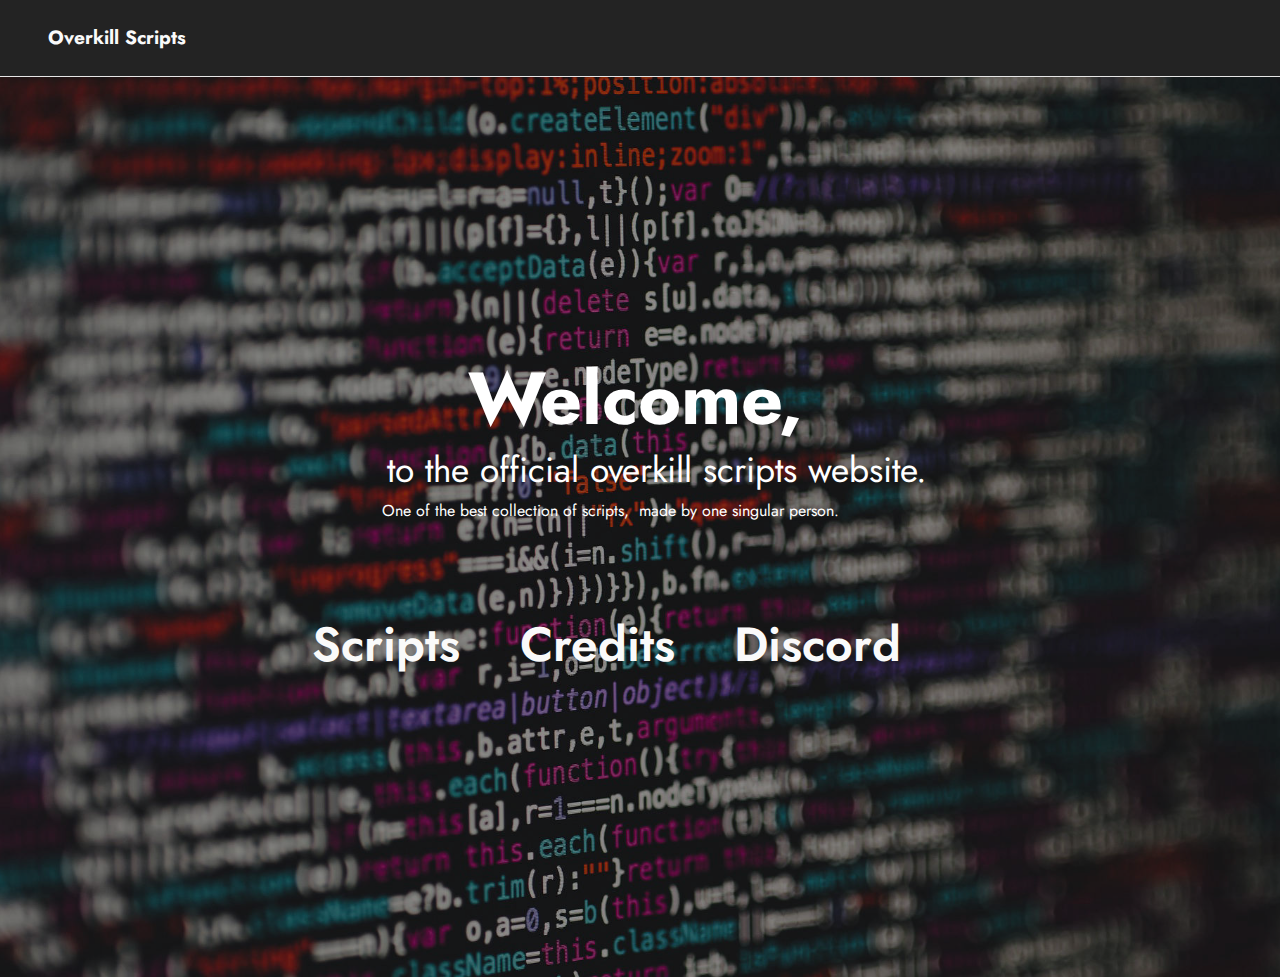
==== commit 45eace45: "Update index.html" ====
--- a/index.html
+++ b/index.html
@@ -63,8 +63,7 @@
             </div>
         </div>
     </div>
-</section><section style="background-color: #fff; font-family: -apple-system, BlinkMacSystemFont, 'Segoe UI', 'Roboto', 'Helvetica Neue', Arial, sans-serif; color:#aaa; font-size:12px; padding: 0; align-items: center; display: flex;"><a href="https://mobirise.site/p" style="flex: 1 1; height: 3rem; padding-left: 1rem;"></a><p style="flex: 0 0 auto; margin:0; padding-right:1rem;">Created with Mobirise - <a href="https://mobirise.site/m" style="color:#aaa;">Click now</a></p></section><script src="assets/bootstrap/js/bootstrap.bundle.min.js"></script>  <script src="assets/smoothscroll/smooth-scroll.js"></script>  <script src="assets/ytplayer/index.js"></script>  <script src="assets/dropdown/js/navbar-dropdown.js"></script>  <script src="assets/theme/js/script.js"></script>  
   
   
 </body>
-</html>+</html>
